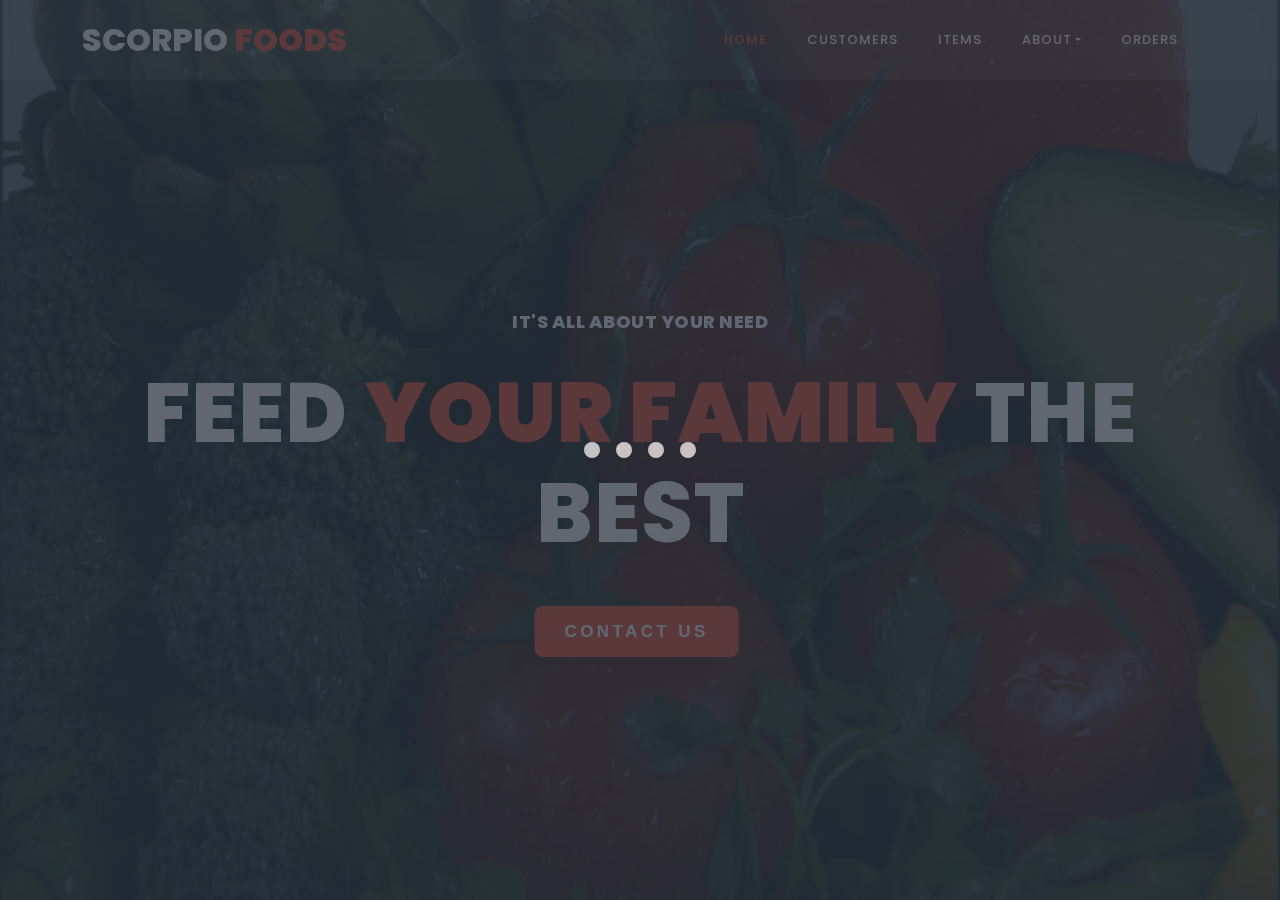
==== Frontend/index.html @ 68f6e15c "Updated Frontend/index.html" ====
<!DOCTYPE html>
<html lang="en">
<head>
    <meta charset="UTF-8">
    <title>Java EE POS System</title>
    <link rel="stylesheet" href="assets/bootstrap/css/bootstrap.css">
    <link rel="stylesheet" href="assets/fontawesome/css/all.css">
    <link href="assets/styles/style.css" rel="stylesheet">
    <link rel="preconnect" href="https://fonts.googleapis.com">
    <link rel="preconnect" href="https://fonts.gstatic.com" crossorigin>
    <link href="https://fonts.googleapis.com/css2?family=Poppins:wght@300&display=swap" rel="stylesheet">
</head>
<body>

<!-- ***** Preloader Start ***** -->
<div id="js-preloader" class="js-preloader">
    <div class="preloader-inner">
        <span class="dot"></span>
        <div class="dots">
            <span></span>
            <span></span>
            <span></span>
        </div>
    </div>
</div>
<!-- ***** Preloader End ***** -->

<!-- ***** Header Area Start ***** -->
<header style="position:fixed;" class="header-area header-sticky">
    <div class="container">
        <div class="row">
            <div class="col-12">
                <nav class="main-nav">
                    <a href="#" id="linkLogo" class="logo">Scorpio <em> Foods</em></a>

                    <ul class="nav">
                        <li><a href="#" id="linkHome" class="active">Home</a></li>
                        <li><a href="#" id="linkCustomer">Customers</a></li>
                        <li><a href="#" id="linkItem">Items</a></li>
                        <li class="dropdown">
                            <a class="dropdown-toggle" data-toggle="dropdown" href="#" role="button" aria-haspopup="true" aria-expanded="false">About</a>

                            <div class="dropdown-menu">
                                <a class="dropdown-item" href="#">About Us</a>
                                <a class="dropdown-item" href="#">Blog</a>
                                <a class="dropdown-item" href="#">Testimonials</a>
                                <a class="dropdown-item" href="#">Terms</a>
                            </div>
                        </li>
                        <li><a href="#" id="linkOrder">Orders</a></li>
                    </ul>
                    <a class='menu-trigger'>
                        <span>Menu</span>
                    </a>

                </nav>
            </div>
        </div>
    </div>
</header>
<!-- ***** Header Area End ***** -->

<!-- ***** Main Banner Area Start ***** -->
<main class="container-fluid">
    <section class="row">

        <div class="main-banner" id="dashboardContent">
            <video autoplay muted loop id="bg-video">
                <source src="assets/images/video.mp4" type="video/mp4" />
            </video>

            <div class="video-overlay header-text">
                <div class="caption">
                    <h6>It's all about your need</h6>
                    <h2>Feed <em>your family</em> the best</h2>
                    <div class="middle-button">
                        contact us
                        <span></span>
                        <span></span>
                        <span></span>
                        <span></span>
                    </div>
                </div>
            </div>
        </div>

        <div class="main-banner" id="customerContent">
            <div class="row page-header-area"></div>
            <div class="row">
                <div class="col-4 mx-3">
                    <div id="customer-field-container">
                        <img src="assets/images/image.jpg" alt="">
                        <div class="row">
                            <h1 class="h1 mb-3">Manage <em> Customers</em></h1>
                            <div class="shadow-sm pt-3 pb-5 px-3 py-3 mt-2">
                                <form id="customer-search-form">
                                    <div class="textfield">
                                        <label class="form-label" for="txtCusSearch">Search Customer</label>
                                        <input class="form-control" id="txtCusSearch" placeholder="Customer ID" type="text">
                                    </div>
                                    <button id="btnCustSearch" class="btn btn-primary">Search</button>
                                </form>
                            </div>
                        </div>
                        <div class="row">
                            <div class="shadow-sm pt-3 pb-5 px-3 py-3 mt-2">
                                <form id="customer-detail-form">
                                    <div class="row">
                                        <div class="mb-3 textfield">
                                            <label class="form-label" for="txtCusID">Customer ID</label>
                                            <input class="form-control" id="txtCusID" placeholder="Customer ID" type="text">
                                        </div>
                                        <div class="mb-3 textfield">
                                            <label class="form-label" for="txtCusName">Customer Name</label>
                                            <input class="form-control" id="txtCusName" placeholder="Customer Name" type="text">
                                        </div>
                                        <div class="mb-3 textfield">
                                            <label class="form-label" for="txtCusAddress">Customer Address</label>
                                            <input class="form-control" id="txtCusAddress" placeholder="Customer Address" type="text">
                                        </div>
                                        <div class="mb-3 textfield">
                                            <label class="form-label" for="txtCusContact">Customer Contact</label>
                                            <input class="form-control" id="txtCusContact" placeholder="Customer Contact" type="text">
                                        </div>
                                    </div>
                                    <div class="form-button-container">
                                        <button id="btnCustDelete" class="btn btn-danger">Delete</button>
                                        <button id="btnCustUpdate" class="btn btn-primary">Update</button>
                                        <button id="btnCustSave" class="btn btn-success">Save</button>
                                    </div>
                                </form>
                            </div>

                        </div>
                    </div>
                </div>
                <div class="col-7 mx-4">
                    <div id="customer-table-container" class="table-responsive custom-table-responsive">
                        <table id="customer-table" class="table custom-table">
                            <thead>
                            <tr>
                                <th scope="col"></th>
                                <th scope="col">Customer ID</th>
                                <th scope="col">Name</th>
                                <th scope="col">Address</th>
                                <th scope="col">Contact</th>
                            </tr>
                            </thead>
                            <tbody>
                            <tr scope="row">
                                <td>1</td>
                                <td><a href="#">James Yates</a></td>
                                <td>
                                    Web Designer
                                    <!--<small class="d-block">Far far away, behind the word mountains</small>-->
                                </td>
                                <td>+63 983 0962 971</td>
                                <td>NY University</td>
                            </tr>
                            <tr class="spacer"><td colspan="100"></td></tr>
                            <tr>
                                <td>2</td>
                                <td><a href="#">Matthew Wasil</a></td>
                                <td>
                                    Graphic Designer
                                    <!--<small class="d-block">Far far away, behind the word mountains</small>-->
                                </td>
                                <td>+02 020 3994 929</td>
                                <td>London College</td>
                            </tr>
                            <tr class="spacer"><td colspan="100"></td></tr>
                            <tr>
                                <td>3</td>
                                <td><a href="#">Sampson Murphy</a></td>
                                <td>
                                    Mobile Dev
                                    <!--<small class="d-block">Far far away, behind the word mountains</small>-->
                                </td>
                                <td>+01 352 1125 0192</td>
                                <td>Senior High</td>
                            </tr>
                            <tr class="spacer"><td colspan="100"></td></tr>
                            <tr>
                                <td>4</td>
                                <td><a href="#">Gaspar Semenov</a></td>
                                <td>
                                    Illustrator
                                    <!--<small class="d-block">Far far away, behind the word mountains</small>-->
                                </td>
                                <td>+92 020 3994 929</td>
                                <td>College</td>
                            </tr>
                            <tr class="spacer"><td colspan="100"></td></tr>
                            <tr>
                                <td>5</td>
                                <td><a href="#">Matthew Wasil</a></td>
                                <td>
                                    Graphic Designer
                                    <!--<small class="d-block">Far far away, behind the word mountains</small>-->
                                </td>
                                <td>+02 020 3994 929</td>
                                <td>London College</td>
                            </tr>
                            <tr class="spacer"><td colspan="100"></td></tr>
                            <tr>
                                <td>6</td>
                                <td><a href="#">Sampson Murphy</a></td>
                                <td>
                                    Mobile Dev
                                    <!--<small class="d-block">Far far away, behind the word mountains</small>-->
                                </td>
                                <td>+01 352 1125 0192</td>
                                <td>Senior High</td>
                            </tr>
                            <tr class="spacer"><td colspan="100"></td></tr>
                            <tr>
                                <td>7</td>
                                <td><a href="#">Gaspar Semenov</a></td>
                                <td>
                                    Illustrator
                                    <!--<small class="d-block">Far far away, behind the word mountains</small>-->
                                </td>
                                <td>+92 020 3994 929</td>
                                <td>College</td>
                            </tr>
                            <tr class="spacer"><td colspan="100"></td></tr>
                            <tr>
                                <td>8</td>
                                <td><a href="#">Matthew Wasil</a></td>
                                <td>
                                    Graphic Designer
                                    <!--<small class="d-block">Far far away, behind the word mountains</small>-->
                                </td>
                                <td>+02 020 3994 929</td>
                                <td>London College</td>
                            </tr>
                            <tr class="spacer"><td colspan="100"></td></tr>
                            <tr>
                                <td>9</td>
                                <td><a href="#">Sampson Murphy</a></td>
                                <td>
                                    Mobile Dev
                                    <!--<small class="d-block">Far far away, behind the word mountains</small>-->
                                </td>
                                <td>+01 352 1125 0192</td>
                                <td>Senior High</td>
                            </tr>
                            <tr class="spacer"><td colspan="100"></td></tr>
                            <tr>
                                <td>10</td>
                                <td><a href="#">Gaspar Semenov</a></td>
                                <td>
                                    Illustrator
                                    <!--<small class="d-block">Far far away, behind the word mountains</small>-->
                                </td>
                                <td>+92 020 3994 929</td>
                                <td>College</td>
                            </tr>

                            </tbody>
                        </table>

                    </div>
                </div>
            </div>
        </div>

        <div class="main-banner" id="itemContent">
            <div class="row page-header-area"></div>
            <div class="row">
                <div class="col-4 mx-3">
                    <div id="item-field-container">
                        <img src="assets/images/image.jpg" alt="">
                        <div class="row">
                            <h1 class="h1 mb-3">Manage <em> Items</em></h1>
                            <div class="shadow-sm pt-3 pb-5 px-3 py-3 mt-2">
                                <form id="item-search-form">
                                    <div class="textfield">
                                        <label class="form-label" for="txtItemSearch">Search Item</label>
                                        <input class="form-control" id="txtItemSearch" placeholder="Item Code" type="text">
                                    </div>
                                    <button id="btnItemSearch" class="btn btn-primary">Search</button>
                                </form>
                            </div>
                        </div>
                        <div class="row">
                            <div class="shadow-sm pt-3 pb-5 px-3 py-3 mt-2">
                                <form id="item-detail-form">
                                    <div class="row">
                                        <div class="mb-3 textfield">
                                            <label class="form-label" for="txtItemCode">Item Code</label>
                                            <input class="form-control" id="txtItemCode" placeholder="Item Code" type="text">
                                        </div>
                                        <div class="mb-3 textfield">
                                            <label class="form-label" for="txtItemName">Item Name</label>
                                            <input class="form-control" id="txtItemName" placeholder="Item Name" type="text">
                                        </div>
                                        <div class="mb-3 textfield">
                                            <label class="form-label" for="txtItemPrice">Item Price</label>
                                            <input class="form-control" id="txtItemPrice" placeholder="Item Price" type="text">
                                        </div>
                                        <div class="mb-3 textfield">
                                            <label class="form-label" for="txtItemQty">Item Quantity</label>
                                            <input class="form-control" id="txtItemQty" placeholder="Item Quantity" type="text">
                                        </div>
                                    </div>
                                    <div class="form-button-container">
                                        <button id="btnItemDelete" class="btn btn-danger">Delete</button>
                                        <button id="btnItemUpdate" class="btn btn-primary">Update</button>
                                        <button id="btnItemSave" class="btn btn-success">Save</button>
                                    </div>
                                </form>
                            </div>

                        </div>
                    </div>
                </div>
                <div class="col-7 mx-4">
                    <div id="item-table-container" class="table-responsive custom-table-responsive">
                        <table id="item-table" class="table custom-table">
                            <thead>
                            <tr>
                                <th scope="col"></th>
                                <th scope="col">Item Code</th>
                                <th scope="col">Name</th>
                                <th scope="col">Unit Price</th>
                                <th scope="col">Quantity</th>
                            </tr>
                            </thead>
                            <!--<tbody>
                            <tr scope="row">
                                <td>1</td>
                                <td><a href="#">James Yates</a></td>
                                <td>
                                    Web Designer
                                    &lt;!&ndash;<small class="d-block">Far far away, behind the word mountains</small>&ndash;&gt;
                                </td>
                                <td>+63 983 0962 971</td>
                                <td>NY University</td>
                            </tr>
                            <tr class="spacer"><td colspan="100"></td></tr>
                            <tr>
                                <td>2</td>
                                <td><a href="#">Matthew Wasil</a></td>
                                <td>
                                    Graphic Designer
                                    &lt;!&ndash;<small class="d-block">Far far away, behind the word mountains</small>&ndash;&gt;
                                </td>
                                <td>+02 020 3994 929</td>
                                <td>London College</td>
                            </tr>
                            <tr class="spacer"><td colspan="100"></td></tr>
                            <tr>
                                <td>3</td>
                                <td><a href="#">Sampson Murphy</a></td>
                                <td>
                                    Mobile Dev
                                    &lt;!&ndash;<small class="d-block">Far far away, behind the word mountains</small>&ndash;&gt;
                                </td>
                                <td>+01 352 1125 0192</td>
                                <td>Senior High</td>
                            </tr>
                            <tr class="spacer"><td colspan="100"></td></tr>
                            <tr>
                                <td>4</td>
                                <td><a href="#">Gaspar Semenov</a></td>
                                <td>
                                    Illustrator
                                    &lt;!&ndash;<small class="d-block">Far far away, behind the word mountains</small>&ndash;&gt;
                                </td>
                                <td>+92 020 3994 929</td>
                                <td>College</td>
                            </tr>
                            <tr class="spacer"><td colspan="100"></td></tr>
                            <tr>
                                <td>5</td>
                                <td><a href="#">Matthew Wasil</a></td>
                                <td>
                                    Graphic Designer
                                    &lt;!&ndash;<small class="d-block">Far far away, behind the word mountains</small>&ndash;&gt;
                                </td>
                                <td>+02 020 3994 929</td>
                                <td>London College</td>
                            </tr>
                            <tr class="spacer"><td colspan="100"></td></tr>
                            <tr>
                                <td>6</td>
                                <td><a href="#">Sampson Murphy</a></td>
                                <td>
                                    Mobile Dev
                                    &lt;!&ndash;<small class="d-block">Far far away, behind the word mountains</small>&ndash;&gt;
                                </td>
                                <td>+01 352 1125 0192</td>
                                <td>Senior High</td>
                            </tr>
                            <tr class="spacer"><td colspan="100"></td></tr>
                            <tr>
                                <td>7</td>
                                <td><a href="#">Gaspar Semenov</a></td>
                                <td>
                                    Illustrator
                                    &lt;!&ndash;<small class="d-block">Far far away, behind the word mountains</small>&ndash;&gt;
                                </td>
                                <td>+92 020 3994 929</td>
                                <td>College</td>
                            </tr>
                            <tr class="spacer"><td colspan="100"></td></tr>
                            <tr>
                                <td>8</td>
                                <td><a href="#">Matthew Wasil</a></td>
                                <td>
                                    Graphic Designer
                                    &lt;!&ndash;<small class="d-block">Far far away, behind the word mountains</small>&ndash;&gt;
                                </td>
                                <td>+02 020 3994 929</td>
                                <td>London College</td>
                            </tr>
                            <tr class="spacer"><td colspan="100"></td></tr>
                            <tr>
                                <td>9</td>
                                <td><a href="#">Sampson Murphy</a></td>
                                <td>
                                    Mobile Dev
                                    &lt;!&ndash;<small class="d-block">Far far away, behind the word mountains</small>&ndash;&gt;
                                </td>
                                <td>+01 352 1125 0192</td>
                                <td>Senior High</td>
                            </tr>
                            <tr class="spacer"><td colspan="100"></td></tr>
                            <tr>
                                <td>10</td>
                                <td><a href="#">Gaspar Semenov</a></td>
                                <td>
                                    Illustrator
                                    &lt;!&ndash;<small class="d-block">Far far away, behind the word mountains</small>&ndash;&gt;
                                </td>
                                <td>+92 020 3994 929</td>
                                <td>College</td>
                            </tr>
                            <tr class="spacer"><td colspan="100"></td></tr>

                            </tbody>-->
                        </table>

                    </div>
                </div>
            </div>

        </div>

        <div class="main-banner" id="orderContent">
            <div class="row page-header-area"></div>
            <div class="row">
                <div class="col-4 mx-3">
                    <div class="row">
                        <div class="order-id-container">
                            <h1 id="order-id-lable">Order ID :  </h1>
                            <h1 id="order-id-text"> O-000000</h1>
                        </div>
                    </div>
                    <div id="order-field-container">
                        <img src="assets/images/image.jpg" alt="">
                        <div class="row">
                            <div class="shadow-sm pt-3 pb-2 px-3">
                                <form id="order-detail-form">
                                    <div class="row">
                                        <h1>Customer <em> Details</em></h1>
                                    </div>
                                    <div class="row">
                                        <div class="mb-3 textfield">
                                            <label for="cmbOrderCustId" class="form-label">Customer  ID</label>
                                            <select id="cmbOrderCustId" class="form-control">
                                                <option value="" selected disabled hidden>Customer ID</option>
                                            </select>
                                        </div>
                                        <div class="mb-3 textfield">
                                            <label for="txtOrderCustName" class="form-label">Customer Name</label>
                                            <input id="txtOrderCustName" placeholder="Customer Name" type="text" class="form-control form-control">
                                        </div>
                                        <div class="mb-3 textfield">
                                            <label for="txtOrderCustAddress" class="form-label">Customer Address</label>
                                            <input id="txtOrderCustAddress" placeholder="Customer Address" type="text" class="form-control">
                                        </div>
                                        <div class="mb-3 textfield">
                                            <label for="txtOrderCustContact" class="form-label">Customer Contact</label>
                                            <input id="txtOrderCustContact" placeholder="Customer Contact" type="text" class="form-control">
                                        </div>
                                    </div>
                                    <div class="row">
                                        <h1>Item <em> Details</em></h1>
                                    </div>
                                    <div class="row">
                                        <div class="mb-3 textfield">
                                            <label for="cmbOrderItemCode" class="form-label">Item Code</label>
                                            <select id="cmbOrderItemCode" class="form-control">
                                                <option value="" selected disabled hidden>Item Code</option>
                                            </select>
                                        </div>
                                        <div class="mb-3 textfield">
                                            <label for="txtOrderItemName" class="form-label">Item Name</label>
                                            <input id="txtOrderItemName" placeholder="Item Name" type="text" class="form-control">
                                        </div>
                                        <div class="mb-3 textfield">
                                            <label for="txtOrderItemPrice" class="form-label">Unit Price</label>
                                            <input id="txtOrderItemPrice" placeholder="Item Price" type="text" class="form-control">
                                        </div>
                                        <div class="mb-3 textfield">
                                            <label for="txtOrderItemQty" class="form-label">Quantity On Hand</label>
                                            <input id="txtOrderItemQty" placeholder="Item Quantity" type="text" class="form-control">
                                        </div>
                                    </div>
                                    <div class="row">
                                        <div class="mt-2 mb-1 textfield">
                                            <label for="txtQuantity" class="form-label">Quantity</label>
                                            <input id="txtQuantity" placeholder="Quantity" type="text" class="form-control">
                                        </div>
                                        <div class="mt-2 mb-1 textfield">
                                            <label for="txtSubTotal" class="form-label">Sub Total</label>
                                            <input id="txtSubTotal" placeholder="Sub Total" type="text" class="form-control">
                                        </div>
                                    </div>
                                    <div class="form-button-container">
                                        <button class="btn btn-primary mb-2" id="btnAddItemToCart" type="button">Add to Cart</button>
                                        <button class="btn btn-success mb-2" id="btnPurchaseOrder" type="button">Purchase</button>
                                    </div>
                                </form>
                            </div>
                        </div>
                    </div>
                </div>
                <div class="col-7 mx-4">
                    <div class="row">
                        <div class="col-7">
                            <div class="clock-container">
                                <p id="Clock_Date"></p>
                                <p id="Clock_Time"></p>
                            </div>
                        </div>
                        <div class="col-5">
                            <div class="total-container">
                                <h1 id="total-lable">Total  :  Rs.  </h1>
                                <h1 id="total-text"> 0.00</h1>
                            </div>
                        </div>
                    </div>
                    <div class="row">
                        <div id="order-table-container" class="table-responsive custom-table-responsive">
                            <table id="order-table" class="table custom-table">
                                <thead>
                                <tr>
                                    <th scope="col"></th>
                                    <th scope="col">Item Code</th>
                                    <th scope="col">Description</th>
                                    <th scope="col">Unit Price</th>
                                    <th scope="col">Quantity</th>
                                    <th scope="col">Sub Total</th>
                                </tr>
                                </thead>
                                <tbody>
                                <!--<tr scope="row">
                                    <td>1</td>
                                    <td><a href="#">James Yates</a></td>
                                    <td>
                                        Web Designer
                                        &lt;!&ndash;<small class="d-block">Far far away, behind the word mountains</small>&ndash;&gt;
                                    </td>
                                    <td>+63 983 0962 971</td>
                                    <td>NY University</td>
                                </tr>
                                <tr class="spacer"><td colspan="100"></td></tr>
                                <tr>
                                    <td>2</td>
                                    <td><a href="#">Matthew Wasil</a></td>
                                    <td>
                                        Graphic Designer
                                        &lt;!&ndash;<small class="d-block">Far far away, behind the word mountains</small>&ndash;&gt;
                                    </td>
                                    <td>+02 020 3994 929</td>
                                    <td>London College</td>
                                </tr>
                                <tr class="spacer"><td colspan="100"></td></tr>
                                <tr>
                                    <td>3</td>
                                    <td><a href="#">Sampson Murphy</a></td>
                                    <td>
                                        Mobile Dev
                                        &lt;!&ndash;<small class="d-block">Far far away, behind the word mountains</small>&ndash;&gt;
                                    </td>
                                    <td>+01 352 1125 0192</td>
                                    <td>Senior High</td>
                                </tr>
                                <tr class="spacer"><td colspan="100"></td></tr>
                                <tr>
                                    <td>4</td>
                                    <td><a href="#">Gaspar Semenov</a></td>
                                    <td>
                                        Illustrator
                                        &lt;!&ndash;<small class="d-block">Far far away, behind the word mountains</small>&ndash;&gt;
                                    </td>
                                    <td>+92 020 3994 929</td>
                                    <td>College</td>
                                </tr>
                                <tr class="spacer"><td colspan="100"></td></tr>
                                <tr>
                                    <td>5</td>
                                    <td><a href="#">Matthew Wasil</a></td>
                                    <td>
                                        Graphic Designer
                                        &lt;!&ndash;<small class="d-block">Far far away, behind the word mountains</small>&ndash;&gt;
                                    </td>
                                    <td>+02 020 3994 929</td>
                                    <td>London College</td>
                                </tr>
                                <tr class="spacer"><td colspan="100"></td></tr>
                                <tr>
                                    <td>6</td>
                                    <td><a href="#">Sampson Murphy</a></td>
                                    <td>
                                        Mobile Dev
                                        &lt;!&ndash;<small class="d-block">Far far away, behind the word mountains</small>&ndash;&gt;
                                    </td>
                                    <td>+01 352 1125 0192</td>
                                    <td>Senior High</td>
                                </tr>
                                <tr class="spacer"><td colspan="100"></td></tr>
                                <tr>
                                    <td>7</td>
                                    <td><a href="#">Gaspar Semenov</a></td>
                                    <td>
                                        Illustrator
                                        &lt;!&ndash;<small class="d-block">Far far away, behind the word mountains</small>&ndash;&gt;
                                    </td>
                                    <td>+92 020 3994 929</td>
                                    <td>College</td>
                                </tr>
                                <tr class="spacer"><td colspan="100"></td></tr>
                                <tr>
                                    <td>8</td>
                                    <td><a href="#">Matthew Wasil</a></td>
                                    <td>
                                        Graphic Designer
                                        &lt;!&ndash;<small class="d-block">Far far away, behind the word mountains</small>&ndash;&gt;
                                    </td>
                                    <td>+02 020 3994 929</td>
                                    <td>London College</td>
                                </tr>
                                <tr class="spacer"><td colspan="100"></td></tr>
                                <tr>
                                    <td>9</td>
                                    <td><a href="#">Sampson Murphy</a></td>
                                    <td>
                                        Mobile Dev
                                        &lt;!&ndash;<small class="d-block">Far far away, behind the word mountains</small>&ndash;&gt;
                                    </td>
                                    <td>+01 352 1125 0192</td>
                                    <td>Senior High</td>
                                </tr>
                                <tr class="spacer"><td colspan="100"></td></tr>
                                <tr>
                                    <td>10</td>
                                    <td><a href="#">Gaspar Semenov</a></td>
                                    <td>
                                        Illustrator
                                        &lt;!&ndash;<small class="d-block">Far far away, behind the word mountains</small>&ndash;&gt;
                                    </td>
                                    <td>+92 020 3994 929</td>
                                    <td>College</td>
                                </tr>-->

                                </tbody>
                            </table>
                        </div>
                    </div>
                </div>
            </div>


            <!--<div class="12 grid-margin">
                <div class="row">
                    &lt;!&ndash;<div class="col-md-3 grid-margin stretch-card">
                        <div class="card">
                            <div class="card-body">
                                <form class="forms-sample">
                                    <div class="row form-group">
                                        <label for="txtOrderId" class="col-sm-4 col-form-label">Order ID</label>
                                        <div class="col-sm-8">
                                            <input id="txtOrderId" placeholder="Order ID" type="text" class="form-control">
                                        </div>
                                    </div>
                                </form>
                            </div>
                        </div>
                    </div>&ndash;&gt;
                    <div class="col-md-5 grid-margin stretch-card">
                        <div class="card">
                            &lt;!&ndash;<div class="card-body">
                                <form class="forms-sample">
                                    <div class="row form-group">
                                        &lt;!&ndash;<label for="txtDate" class="col-sm-3 col-form-label">Date</label>&ndash;&gt;
                                        <div class="col-sm-5">
                                            <label for="txtDate"></label>
                                            <input class="form-control" id="txtDate" type="text">
                                        </div>
                                        <div class="col-sm-7">
                                            <label for="txtTime"></label>
                                            <input class="form-control" id="txtTime" type="text">
                                        </div>
                                    </div>
                                </form>
                            </div>&ndash;&gt;

                            <div class="clock-container">
                                <p id="Clock_Date"></p>
                                <p id="Clock_Time"></p>
                            </div>
                        </div>
                    </div>
                    <div class="col-md-4 grid-margin stretch-card">
                        <div class="card">
                            <div class="card-body">
                                <form class="forms-sample">
                                    <div class="row form-group m-0">
                                        <div class="col-12">
                                            <span class="h1" id="total-text">Total  :  Rs. </span>
                                            <span class="h1" id="txtTotal"> 0.00</span>
                                        </div>
                                    </div>
                                </form>
                            </div>
                        </div>
                    </div>
                </div>
                <br>
                <div class="row">
                    <div class="col-md-4 grid-margin stretch-card">
                        <div class="card">
                            <div class="card-body">
                                <h2 class="card-title">Customer Details</h2>
                                &lt;!&ndash;<form class="forms-sample">
                                    <div class="row form-group mt-3">
                                        <label for="cmbOrderCustId" class="col-sm-3 col-form-label">ID</label>
                                        <div class="col-sm-9">
                                            <select id="cmbOrderCustId" class="combo form-control">
                                                <option value="" selected disabled hidden>Customer ID</option>
                                            </select>
                                        </div>
                                    </div>
                                    <div class="row form-group mt-3">
                                        <label for="txtOrderCustName" class="col-sm-3 col-form-label">Name</label>
                                        <div class="col-sm-9">
                                            <input id="txtOrderCustName" placeholder="Customer Name" type="text" class="form-control form-control">
                                        </div>
                                    </div>
                                    <div class="row form-group mt-3">
                                        <label for="txtOrderCustAddress" class="col-sm-3 col-form-label">Address</label>
                                        <div class="col-sm-9">
                                            <input id="txtOrderCustAddress" placeholder="Customer Address" type="text" class="form-control form-control">
                                        </div>
                                    </div>
                                    <div class="row form-group mt-3">
                                        <label for="txtOrderCustContact" class="col-sm-3 col-form-label">Contact</label>
                                        <div class="col-sm-9">
                                            <input id="txtOrderCustContact" placeholder="Customer Contact" type="text" class="form-control form-control">
                                        </div>
                                    </div>
                                </form>&ndash;&gt;
                            </div>
                        </div>
                    </div>
                    <div class="col-md-4 grid-margin stretch-card">
                        <div class="card">
                            <div class="card-body">
                                <h2 class="card-title">Item Details</h2>
                                &lt;!&ndash;<form class="forms-sample">
                                    <div class="row form-group mt-3">
                                        <label for="cmbOrderItemCode" class="col-sm-3 col-form-label">Code</label>
                                        <div class="col-sm-9">
                                            <select id="cmbOrderItemCode" class="combo form-control">
                                                <option value="" selected disabled hidden>Item Code</option>
                                            </select>
                                        </div>
                                    </div>
                                    <div class="row form-group mt-3">
                                        <label for="txtOrderItemName" class="col-sm-3 col-form-label">Name</label>
                                        <div class="col-sm-9">
                                            <input id="txtOrderItemName" placeholder="Item Name" type="text" class="form-control form-control">
                                        </div>
                                    </div>
                                    <div class="row form-group mt-3">
                                        <label for="txtOrderItemPrice" class="col-sm-3 col-form-label">Price</label>
                                        <div class="col-sm-9">
                                            <input id="txtOrderItemPrice" placeholder="Item Price" type="text" class="form-control form-control">
                                        </div>
                                    </div>
                                    <div class="row form-group mt-3">
                                        <label for="txtOrderItemQty" class="col-sm-3 col-form-label">Quantity On Hand</label>
                                        <div class="col-sm-9">
                                            <input id="txtOrderItemQty" placeholder="Item Quantity" type="text" class="form-control form-control">
                                        </div>
                                    </div>
                                </form>&ndash;&gt;
                            </div>
                        </div>
                    </div>
                    <div class="col-md-4 grid-margin stretch-card">
                        <div class="card">
                            <div class="card-body">
                                <section class="content-box-2 p-4 ">
                                    &lt;!&ndash;<div class="row">
                                        <div class="row form-group mt-3">
                                            <label for="txtQuantity" class="col-sm-4 col-form-label">Quantity</label>
                                            <div class="col-sm-8">
                                                <input id="txtQuantity" placeholder="Quantity" type="text" class="form-control">
                                            </div>
                                        </div>
                                        <div class="row form-group mt-3">
                                            <label for="txtSubTotal" class="col-sm-4 col-form-label">Sub Total</label>
                                            <div class="col-sm-8">
                                                <input id="txtSubTotal" placeholder="Sub Total" type="text" class="form-control">
                                            </div>
                                        </div>
                                        <div class="col-5">
                                            <button class="btn btn-success mt-3" id="btnAddToCart" type="button">Add Item</button>
                                        </div>
                                        <div class="col-5">
                                            <button class="btn btn-success mt-3" id="btnPurchaseOrder" type="button">Purchase</button>
                                        </div>
                                    </div>&ndash;&gt;
                                </section>
                                </form>
                            </div>
                        </div>
                    </div>
                </div>
                <br>
                <div  class="row">
                    <div class="col-md-12 grid-margin stretch-card">
                        <div class="card">
                            <div class="card-body">
                                <div class="table-responsive">
                                    <table class="table table-hover">
                                        <thead class="bg-dark text-white">
                                        <tr>
                                            <th>Item Code</th>
                                            <th>Item Name</th>
                                            <th>Price</th>
                                            <th>Quantity</th>
                                            <th>Total</th>
                                        </tr>
                                        </thead>
                                        <tbody id="orderTable">

                                        </tbody>
                                    </table>
                                </div>
                            </div>
                        </div>
                    </div>
                </div>
            </div>-->
        </div>

    </section>
</main>
<!-- ***** Main Banner Area End ***** -->


<script src="assets/jQuery/jquery-3.6.0.min.js"></script>
<script src="assets/bootstrap/js/bootstrap.min.js"></script>
<script src="assets/moment/moment.min.js"></script>
<script src="assets/js/spa.js"></script>
<script src="controller/customerController.js"></script>
<script src="model/customerDTO.js"></script>
<script src="controller/itemController.js"></script>
<script src="model/itemDTO.js"></script >
<script src="controller/orderController.js"></script>
<script src="model/orderDTO.js"></script>
<script src="model/orderDetailDTO.js"></script>
<script src="model/orderTM.js"></script>
<script src="db/database.js"></script>
</body>
</html>
---- Frontend/assets/styles/style.css ----
@import url("https://fonts.googleapis.com/css?family=Poppins:100,100i,200,200i,300,300i,400,400i,500,500i,600,600i,700,700i,800,800i,900,900i");

* {
    margin: 0;
    padding: 0;
    border: 0;
    outline: 0;
}

.clearfix:after {
    content: ".";
    display: block;
    clear: both;
    visibility: hidden;
    line-height: 0;
    height: 0;
}

.clearfix {
    display: inline-block;
}

html[xmlns] .clearfix {
    display: block;
}

* html .clearfix {
    height: 1%;
}

body::-webkit-scrollbar {
    display: none;
}

main{
    /*overflow: hidden;*/
}

main > .row{
    width: 100vw;
    height: 100vh;
}

ul, li {
    padding: 0;
    margin: 0;
    list-style: none;
}

header, nav, section, article, aside, footer, hgroup {
    display: block;
}

* {
    box-sizing: border-box;
}

html, body {
    font-family: 'Poppins', sans-serif;
    font-weight: 400;
    background-color: #fff;
    font-size: 16px;
    -ms-text-size-adjust: 100%;
    -webkit-font-smoothing: antialiased;
    -moz-osx-font-smoothing: grayscale;
}

a {
    text-decoration: none !important;
}

h1, h2, h3, h4, h5, h6 {
    margin-top: 0px;
    margin-bottom: 0px;
}

ul {
    margin-bottom: 0px;
}

p {
    font-size: 14px;
    line-height: 25px;
    color: #7a7a7a;
}

/*
---------------------------------------------
global styles
---------------------------------------------
*/
html,
body {
    background: #fff;
    font-family: 'Poppins', sans-serif;
}

::selection {
    background: #ed563b;
    color: #fff;
}

::-moz-selection {
    background: #ed563b;
    color: #fff;
}

@media (max-width: 991px) {
    html, body {
        overflow-x: hidden;
    }
    .mobile-top-fix {
        margin-top: 30px;
        margin-bottom: 0px;
    }
    .mobile-bottom-fix {
        margin-bottom: 30px;
    }
    .mobile-bottom-fix-big {
        margin-bottom: 60px;
    }
}

.section-heading {
    text-align: center;
    margin-top: 140px;
    margin-bottom: 80px;
}

.section-heading h2 {
    font-size: 28px;
    font-weight: 800;
    color: #232d39;
    text-transform: uppercase;
    letter-spacing: 0.5px;
    margin-top: 0px;
    margin-bottom: 0px;
}

.section-heading h2 em {
    font-style: normal;
    color: #ed563b;
}

.section-heading img {
    margin: 20px auto;
}

.dark-bg h2 {
    color: #fff;
}

.dark-bg p {
    color: #fff;
}

.main-button a {
    display: inline-block;
    font-size: 15px;
    padding: 12px 20px;
    background-color: #ed563b;
    color: #fff;
    text-align: center;
    font-weight: 400;
    text-transform: uppercase;
    transition: all .3s;
}

.main-button a:hover {
    background-color: #f9735b;
    color: #fff;
}

.middle-button {
    --c1: #ed563b;
    --c2: #fff;
    --c3: #ff2600;
    position: absolute;
    left: 50%;
    transform: translateX(-60%);
    color: var(--c2);
    font-size: 17px;
    /*border: 0.3em solid var(--c1);*/
    background-color: var(--c1);
    border-radius: 0.5em;
    width: 12em;
    height: 3em;
    text-transform: uppercase;
    font-weight: bold;
    font-family: sans-serif;
    letter-spacing: 0.2em;
    text-align: center;
    line-height: 3em;
    overflow: hidden;
    z-index: 1;
    transition: 0.5s;
    margin: 1em;
}

.middle-button span {
    position: absolute;
    width: 25%;
    height: 100%;
    background-color: var(--c2);
    transform: translateY(150%);
    border-radius: 50%;
    left: calc((var(--n) - 1) * 25%);
    transition: 0.5s;
    transition-delay: calc((var(--n) - 1) * 0.1s);
    z-index: -1;
}

.middle-button:hover {
    color: var(--c3);
    cursor: pointer;
}

.middle-button:hover span {
    transform: translateY(0) scale(2);
}

.middle-button span:nth-child(1) {
    --n: 1;
}

.middle-button span:nth-child(2) {
    --n: 2;
}

.middle-button span:nth-child(3) {
    --n: 3;
}

.middle-button span:nth-child(4) {
    --n: 4;
}


/* 
---------------------------------------------
header
--------------------------------------------- 
*/

.background-header {
    background: rgba(250,250,250,0.99) !important;
    height: 80px!important;
    position: fixed!important;
    top: 0px;
    left: 0px;
    right: 0px;
    box-shadow: 0px 0px 10px rgba(0,0,0,0.15)!important;
}

.background-header .logo,
.background-header .main-nav .nav li a {
    color: #232d39!important;
}

.background-header .main-nav .nav li:hover > a {
    color: #ed563b!important;
}

.background-header .nav li a.active {
    color: #ed563b!important;
}

.header-area {
    position: fixed;
    top: 0px;
    left: 0px;
    right: 0px;
    z-index: 100;
    height: 80px;
    background: rgba(250,250,250,0.1);
    -webkit-transition: all .5s ease 0s;
    -moz-transition: all .5s ease 0s;
    -o-transition: all .5s ease 0s;
    transition: all .5s ease 0s;
}

.header-area .main-nav {
    min-height: 80px;
    background: transparent;
}

.header-area .main-nav .logo {
    line-height: 80px;
    color: #fff;
    font-size: 32px;
    font-weight: 800;
    text-transform: uppercase;
    float: left;
    -webkit-transition: all 0.3s ease 0s;
    -moz-transition: all 0.3s ease 0s;
    -o-transition: all 0.3s ease 0s;
    transition: color 0.7s ease 0s;
}

.header-area .main-nav .logo:hover {
    color: #ed563b;
    transition: color 0.7s ease 0s;
}

.header-area .main-nav .logo em {
    font-style: normal;
    color: #ed563b;
    font-weight: 900;
    transition: color 0.7s ease 0s;
}

.header-area .main-nav .logo:hover em{
    color: #fff;
    transition: color 0.7s ease 0s;
}

.header-area .main-nav .nav {
    float: right;
    margin-top: 27px;
    margin-right: 0px;
    background-color: transparent;
    -webkit-transition: all 0.3s ease 0s;
    -moz-transition: all 0.3s ease 0s;
    -o-transition: all 0.3s ease 0s;
    transition: all 0.3s ease 0s;
    position: relative;
    z-index: 999;
}

.header-area .main-nav .nav li {
    padding-left: 20px;
    padding-right: 20px;
}

.header-area .main-nav .nav li a {
    display: block;
    font-weight: 500;
    font-size: 13px;
    color: #7a7a7a;
    text-transform: uppercase;
    -webkit-transition: all 0.3s ease 0s;
    -moz-transition: all 0.3s ease 0s;
    -o-transition: all 0.3s ease 0s;
    transition: all 0.3s ease 0s;
    height: 40px;
    line-height: 40px;
    border: transparent;
    letter-spacing: 1px;
}

.header-area .main-nav .nav li a {
    color: #fff;
}

.header-area .main-nav .nav li:hover > a,
.header-area .main-nav .nav li > a.active {
    color: #ed563b!important;
    opacity: 1;
}

.background-header .main-nav .nav li:hover > a,
.background-header .main-nav .nav li > a.active {
    color: #ed563b!important;
    opacity: 1;
}

.header-area .main-nav .menu-trigger {
    cursor: pointer;
    display: block;
    position: absolute;
    top: 23px;
    width: 32px;
    height: 40px;
    text-indent: -9999em;
    z-index: 99;
    right: 40px;
    display: none;
}

.header-area .main-nav .menu-trigger span,
.header-area .main-nav .menu-trigger span:before,
.header-area .main-nav .menu-trigger span:after {
    -moz-transition: all 0.4s;
    -o-transition: all 0.4s;
    -webkit-transition: all 0.4s;
    transition: all 0.4s;
    background-color: #1e1e1e;
    display: block;
    position: absolute;
    width: 30px;
    height: 2px;
    left: 0;
}

.background-header .main-nav .menu-trigger span,
.background-header .main-nav .menu-trigger span:before,
.background-header .main-nav .menu-trigger span:after {
    background-color: #1e1e1e;
}

.header-area .main-nav .menu-trigger span:before,
.header-area .main-nav .menu-trigger span:after {
    -moz-transition: all 0.4s;
    -o-transition: all 0.4s;
    -webkit-transition: all 0.4s;
    transition: all 0.4s;
    background-color: #1e1e1e;
    display: block;
    position: absolute;
    width: 30px;
    height: 2px;
    left: 0;
    width: 75%;
}

.background-header .main-nav .menu-trigger span:before,
.background-header .main-nav .menu-trigger span:after {
    background-color: #1e1e1e;
}

.header-area .main-nav .menu-trigger span:before,
.header-area .main-nav .menu-trigger span:after {
    content: "";
}

.header-area .main-nav .menu-trigger span {
    top: 16px;
}

.header-area .main-nav .menu-trigger span:before {
    -moz-transform-origin: 33% 100%;
    -ms-transform-origin: 33% 100%;
    -webkit-transform-origin: 33% 100%;
    transform-origin: 33% 100%;
    top: -10px;
    z-index: 10;
}

.header-area .main-nav .menu-trigger span:after {
    -moz-transform-origin: 33% 0;
    -ms-transform-origin: 33% 0;
    -webkit-transform-origin: 33% 0;
    transform-origin: 33% 0;
    top: 10px;
}

.header-area .main-nav .menu-trigger.active span,
.header-area .main-nav .menu-trigger.active span:before,
.header-area .main-nav .menu-trigger.active span:after {
    background-color: transparent;
    width: 100%;
}

.header-area .main-nav .menu-trigger.active span:before {
    -moz-transform: translateY(6px) translateX(1px) rotate(45deg);
    -ms-transform: translateY(6px) translateX(1px) rotate(45deg);
    -webkit-transform: translateY(6px) translateX(1px) rotate(45deg);
    transform: translateY(6px) translateX(1px) rotate(45deg);
    background-color: #1e1e1e;
}

.background-header .main-nav .menu-trigger.active span:before {
    background-color: #1e1e1e;
}

.header-area .main-nav .menu-trigger.active span:after {
    -moz-transform: translateY(-6px) translateX(1px) rotate(-45deg);
    -ms-transform: translateY(-6px) translateX(1px) rotate(-45deg);
    -webkit-transform: translateY(-6px) translateX(1px) rotate(-45deg);
    transform: translateY(-6px) translateX(1px) rotate(-45deg);
    background-color: #1e1e1e;
}

.background-header .main-nav .menu-trigger.active span:after {
    background-color: #1e1e1e;
}

.header-area.header-sticky {
    min-height: 80px;
}

.header-area.header-sticky .nav {
    margin-top: 20px !important;
}

.header-area.header-sticky .nav li a.active {
    color: #ed563b;
}

@media (max-width: 1200px) {
    .header-area .main-nav .nav li {
        padding-left: 12px;
        padding-right: 12px;
    }
    .header-area .main-nav:before {
        display: none;
    }
}

@media (max-width: 767px) {
    .header-area .main-nav .logo {
        color: #1e1e1e;
    }
    .header-area.header-sticky .nav li a:hover,
    .header-area.header-sticky .nav li a.active {
        color: #ed563b!important;
        opacity: 1;
    }
    .header-area {
        background-color: #f7f7f7;
        padding: 0px 15px;
        height: 80px;
        box-shadow: none;
        text-align: center;
    }
    .header-area .container {
        padding: 0px;
    }
    .header-area .logo {
        margin-left: 30px;
    }
    .header-area .menu-trigger {
        display: block !important;
    }
    .header-area .main-nav {
        overflow: hidden;
    }
    .header-area .main-nav .nav {
        float: none;
        width: 100%;
        display: none;
        -webkit-transition: all 0s ease 0s;
        -moz-transition: all 0s ease 0s;
        -o-transition: all 0s ease 0s;
        transition: all 0s ease 0s;
        margin-left: 0px;
    }
    .header-area .main-nav .nav li:first-child {
        border-top: 1px solid #eee;
    }
    .header-area .main-nav .nav li:last-child {
        width: 100%;
        background-color: #ed563b;
        color: #fff;
    }

    .header-area.header-sticky .nav {
        margin-top: 80px !important;
    }
    .header-area .main-nav .nav li {
        width: 100%;
        background: #fff;
        border-bottom: 1px solid #eee;
        padding-left: 0px !important;
        padding-right: 0px !important;
    }
    .header-area .main-nav .nav li a {
        height: 50px !important;
        line-height: 50px !important;
        padding: 0px !important;
        border: none !important;
        background: #f7f7f7 !important;
        color: #232d39 !important;
    }
    .header-area .main-nav .nav li a:hover {
        background: #eee !important;
        color: #ed563b!important;
    }
    .header-area .main-nav .nav li.submenu ul {
        position: relative;
        visibility: inherit;
        opacity: 1;
        z-index: 1;
        transform: translateY(0%);
        transition-delay: 0s, 0s, 0.3s;
        top: 0px;
        width: 100%;
        box-shadow: none;
        height: 0px;
    }
    .header-area .main-nav .nav li.submenu ul li a {
        font-size: 12px;
        font-weight: 400;
    }
    .header-area .main-nav .nav li.submenu ul li a:hover:before {
        width: 0px;
    }
    .header-area .main-nav .nav li.submenu ul.active {
        height: auto !important;
    }
    .header-area .main-nav .nav li.submenu:after {
        color: #3B566E;
        right: 25px;
        font-size: 14px;
        top: 15px;
    }
    .header-area .main-nav .nav li.submenu:hover ul, .header-area .main-nav .nav li.submenu:focus ul {
        height: 0px;
    }
}

@media (min-width: 767px) {
    .header-area .main-nav .nav {
        display: flex !important;
    }
}


/* 
---------------------------------------------
banner
--------------------------------------------- 
*/

.main-banner {
    position: relative;
    background-color: #3b3b3b;
}

#bg-video {
    position: absolute;
    left: 0;
    min-width: 100%;
    min-height: 100%;
    max-width: 100%;
    max-height: 100%;
    object-fit: fill;
    z-index: 1;
}

.page-header-area{
    position: sticky;
    top: 0;
    height: 80px;
    background-color: #0c0f13;
    z-index: 3;
}

#bg-video::-webkit-media-controls {
    display: none !important;
}

.video-overlay {
    position: absolute;
    background-color: rgba(35,45,57,0.7);
    top: 0;
    left: 0;
    bottom: 0;
    width: 100%;
    z-index: 2;
}

.main-banner .caption {
    text-align: center;
    position: absolute;
    width: 80%;
    left: 50%;
    top: 50%;
    transform: translate(-50%,-50%);
}

.main-banner .caption h6 {
    margin-top: 0px;
    font-size: 18px;
    text-transform: uppercase;
    font-weight: 800;
    color: #fff;
    letter-spacing: 0.5px;
}

.main-banner .caption h2 {
    margin-top: 30px;
    margin-bottom: 25px;
    font-size: 84px;
    text-transform: uppercase;
    font-weight: 800;
    color: #fff;
    letter-spacing: 1px;
}

.main-banner .caption h2 em {
    font-style: normal;
    color: #ed563b;
    font-weight: 900;
}

/*
---------------------------------------------
footer
---------------------------------------------
*/
footer {
    text-align: center;
    padding: 30px 0px;
}

footer p {
    color: #232d39;
    font-size: 13px;
}

footer p a {
    cursor: pointer;
    color: #ed563b;
}

footer p a:hover {
    color: #ed563b;
}



/*
---------------------------------------------
preloader
---------------------------------------------
*/

.js-preloader {
    position: fixed;
    top: 0;
    left: 0;
    right: 0;
    bottom: 0;
    background-color: #232d39;
    display: -webkit-box;
    display: flex;
    -webkit-box-align: center;
    align-items: center;
    -webkit-box-pack: center;
    justify-content: center;
    opacity: 1;
    visibility: visible;
    z-index: 9999;
    -webkit-transition: opacity 0.25s ease;
    transition: opacity 0.25s ease;
}

.js-preloader.loaded {
    opacity: 0;
    visibility: hidden;
    pointer-events: none;
}

@-webkit-keyframes dot {
    50% {
        -webkit-transform: translateX(96px);
        transform: translateX(96px);
    }
}

@keyframes dot {
    50% {
        -webkit-transform: translateX(96px);
        transform: translateX(96px);
    }
}

@-webkit-keyframes dots {
    50% {
        -webkit-transform: translateX(-31px);
        transform: translateX(-31px);
    }
}

@keyframes dots {
    50% {
        -webkit-transform: translateX(-31px);
        transform: translateX(-31px);
    }
}

.preloader-inner {
    position: relative;
    width: 142px;
    height: 40px;
    background: #232d39;
}

.preloader-inner .dot {
    position: absolute;
    width: 16px;
    height: 16px;
    top: 12px;
    left: 15px;
    background: #fff;
    border-radius: 50%;
    -webkit-transform: translateX(0);
    transform: translateX(0);
    -webkit-animation: dot 2.8s infinite;
    animation: dot 2.8s infinite;
}

.preloader-inner .dots {
    -webkit-transform: translateX(0);
    transform: translateX(0);
    margin-top: 12px;
    margin-left: 31px;
    -webkit-animation: dots 2.8s infinite;
    animation: dots 2.8s infinite;
}

.preloader-inner .dots span {
    display: block;
    float: left;
    width: 16px;
    height: 16px;
    margin-left: 16px;
    background: #fff;
    border-radius: 50%;
}


/*
---------------------------------------------
responsive
---------------------------------------------
*/


@media (max-width: 992px) {

    .main-banner .caption h2 {
        font-size: 64px;
    }
    #features {
        margin-bottom: 110px;
    }
    #features .feature-item {
        margin-bottom: 30px;
    }
    #our-classes .tabs-content {
        margin-left: 0px;
        margin-top: 30px;
    }
    .trainer-item {
        margin-bottom: 30px;
    }
    #contact-us #map {
        margin-bottom: -7px;
    }
    #contact-us .contact-form {
        padding: 30px;
    }
    #contact-us .contact-form #contact {
        padding: 30px;
    }

}

@media (max-width: 450px) {
    .feature-item .right-content a.text-button {
        margin-left: 130px;
    }
}

.dropdown-menu {
    background: rgba(0,0,0,0.2);
    padding: 0;
    border-radius: 0;
}

.background-header .dropdown-menu {
    background: rgba(250,250,250,0.9);
}

.dropdown-menu a {
    line-height: 1.3;
    color: #fff;
}


.background-header .main-nav .nav li a:hover,
.background-header .main-nav .nav li a.active,
.dropdown-menu a.active,
.dropdown-menu a:hover {
    background: transparent;
    color: #ed563b!important;
}

.pagination-lg .page-link {
    color: #ed563b;
}

.btn-primary {
    border-color: #ed563b;
    background-color: #ed563b;
}

.btn-primary:not(:disabled):not(.disabled).active,
.btn-primary:not(:disabled):not(.disabled):active,
.show>.btn-primary.dropdown-toggle,
.btn-primary:active,
.btn-primary:active:focus,
.btn-primary:focus,
.btn-primary:hover {
    background-color: #f9735b;
    border-color: #f9735b;
    outline: none;
}

.icon {
    width: 72px;
    height: 72px;
    border-radius: 5px;
    color: #fff;
    background-color: #ed563b;
    font-size: 30px;
    margin: 0 auto 15px;
    display: flex;
    align-items: center;
    justify-content: center;
}

a {
    color: #ed563b;
}

a:focus,
a:hover {
    color: #f9735b;
}


/*
---------------------------------------------
tables
---------------------------------------------
*/


#customer-table-container, #item-table-container, #order-table-container{
    margin-top: 30px;
    margin-left: 30px;
    margin-bottom: 30px;
    background-color: #202024;
    padding: 3px;
}

#customer-table-container, #item-table-container{
    min-height: calc(100vh - 140px);
}

#order-table-container{
    min-height: calc(100vh - 140px - 100px);
}

.custom-table {
    min-width: 500px;
}
.custom-table thead tr, .custom-table thead th {
    border-top: none;
    border-bottom: none !important;
    font-weight: 400 !important;
    color: #fff;
    font-family: "Roboto", -apple-system, BlinkMacSystemFont, "Segoe UI", Roboto, "Helvetica Neue", Arial, "Noto Sans", sans-serif, "Apple Color Emoji", "Segoe UI Emoji", "Segoe UI Symbol", "Noto Color Emoji" !important;
}
.custom-table tbody th, .custom-table tbody td {
    color: #777;
    padding-bottom: 20px;
    padding-top: 20px;
    font-weight: 300;
    font-family: "Roboto", -apple-system, BlinkMacSystemFont, "Segoe UI", Roboto, "Helvetica Neue", Arial, "Noto Sans", sans-serif, "Apple Color Emoji", "Segoe UI Emoji", "Segoe UI Symbol", "Noto Color Emoji" !important;
}
.custom-table tbody th small, .custom-table tbody td small {
    color: #b3b3b3;
    font-weight: 300;
}
.custom-table tbody tr:not(.spacer) {
    border-radius: 7px;
    overflow: hidden;
    -webkit-transition: .3s all ease;
    -o-transition: .3s all ease;
    transition: .3s all ease;
}
.custom-table tbody tr:not(.spacer):hover {
    -webkit-box-shadow: 0 2px 10px -5px rgba(0, 0, 0, 0.1);
    box-shadow: 0 2px 10px -5px rgba(0, 0, 0, 0.1);
}
.custom-table tbody tr th, .custom-table tbody tr td {
    background: #25252b ;
    border: none;
    -webkit-transition: .3s all ease;
    -o-transition: .3s all ease;
    transition: .3s all ease;
}
.custom-table tbody tr th a, .custom-table tbody tr td a {
    color: #b3b3b3;
}
.custom-table tbody tr th:first-child, .custom-table tbody tr td:first-child {
    border-top-left-radius: 0;
    border-bottom-left-radius: 0;
}
.custom-table tbody tr th:last-child, .custom-table tbody tr td:last-child {
    border-top-right-radius: 0;
    border-bottom-right-radius: 0;
}
.custom-table tbody tr.spacer td {
    padding: 0 !important;
    height: 3px;
    border-radius: 0 !important;
    background: transparent !important;
}
.custom-table tbody tr.active th, .custom-table tbody tr.active td, .custom-table tbody tr:hover th, .custom-table tbody tr:hover td {
    color: #fff;
    background: #2e2e36;
}
.custom-table tbody tr.active th a, .custom-table tbody tr.active td a, .custom-table tbody tr:hover th a, .custom-table tbody tr:hover td a {
    color: #fff;
}


.order-id-container{
    left: 0;
    position: relative;
    text-align: center;
    width: 100%;
    height: 40px;
}
.order-id-container>h1{
    position: relative;
    display: inline-block;
    margin-top: 20px;
    margin-bottom: 10px;
    color: #eee;
    font-size: 25px;
    font-weight: 600;
}

#order-id-lable{
    margin-right: 10px;
    text-transform: uppercase;
}

#order-id-text{
    margin-right: 40px;
}


.total-container{
    left: 0;
    position: relative;
    text-align: center;
    width: 100%;
    height: 80px;
}
.total-container>h1{
    position: relative;
    display: inline-block;
    margin-top: 40px;
    margin-bottom: 30px;
    color: #eee;
    font-size: 36px;
    font-weight: 600;
}

#total-lable{
    margin-right: 10px;
    text-transform: uppercase;
}

#total-text{
    margin-right: 40px;
}

/*Large Clock Page Container*/
.clock-container {
    left: 0;
    position: relative;
    text-align: center;
    width: 100%;
    height: 80px;
}
/*Large Clock Page Animation*/
#Clock_Date,#Clock_Time{
    margin: 20px;
    color: #eee;
    font-size: 32px;
    font-weight: 600;
    text-transform: uppercase;
    /*font-family: cursive;*/
    /*text-shadow: 0 5px 3px #000;*/
    transition: all 0.3s ease-in-out;
}
/*Large Clock Page Date*/
#Clock_Date{
    font-size: 36px;
    /*text-shadow: 0 2px 2px #000;*/
}
/*Large Clock Page Time*/
#Clock_Time {
    font-size: 36px;
}
#Clock_Date:hover,#Clock_Time:hover{
    color:#fff;
}
@media screen and (max-width: 1190px) {
    #Clock_Time,#Clock_Date {
        font-size: 30px;
    }
}
@media screen and (max-width: 900px) {
    #Clock_Time,#Clock_Date {
        font-size: 28px;
    }
}
@media screen and (max-width: 750px) {
    #Clock_Time,#Clock_Date {
        font-size: 26px;
    }
}
@media screen and (max-width: 550px) {
    #Clock_Time,#Clock_Date {
        font-size: 20px;
    }
}
@media screen and (max-width: 400px) {
    #Clock_Time,#Clock_Date {
        font-size: 15px;
    }
}
@media screen and (max-width: 260px) {
    #Clock_Time,#Clock_Date {
        font-size: 10px;
    }
}



#customer-field-container>*,
#item-field-container>*,
#order-field-container>*{
    position: relative;
    z-index: 1;
}

#customer-search-form>div,
#item-search-form>div{
    display: inline-block;
    width: 65%;
    margin: 0 10px;
}

#customer-search-form,
#item-search-form{
    display: flex;
    justify-content: space-evenly;
    align-items: end;
}

#customer-detail-form>.row,
#item-detail-form>.row,
#order-detail-form>.row{
    display: flex;
    justify-content: space-evenly;
}

#customer-detail-form>button,
#item-detail-form>button{
    margin: 0 5px;
}

#customer-field-container,
#item-field-container,
#order-field-container{
    position: relative;
    background-color: #383c40;
    margin-left: 40px;
}

#customer-field-container,
#item-field-container{
    margin-top: 60px;
}

#order-field-container{
    margin-top: 40px;
}

#customer-field-container>img,
#item-field-container>img,
#order-field-container>img{
    position: absolute;
    left: 0;
    min-width: 100%;
    min-height: 100%;
    max-width: 100%;
    max-height: 100%;
    object-fit: cover;
    z-index: 0;
}

#customer-field-container h1,
#item-field-container h1,
#order-field-container h1 {
    text-align: center;
    display: inline;
    letter-spacing: 1px;
    color: #fff;
    font-size: 30px;
    font-weight: 800;
    text-transform: uppercase;
    float: left;
    transition: color 0.7s ease 0s;
}

#customer-field-container h1,
#item-field-container h1{
    line-height: 80px;
    margin-top: 20px;
}

#order-field-container h1 {
    line-height: 40px;
    margin-top: 10px;
}

#customer-field-container h1>em,
#item-field-container h1>em,
#order-field-container h1>em {
    font-style: normal;
    display: inline;
    color: #ed563b;
    font-size: 30px;
    font-weight: 800;
    text-transform: uppercase;
    transition: color 0.7s ease 0s;
}

#customer-field-container h1>em,
#item-field-container h1>em{
    line-height: 80px;
}

#order-field-container h1>em {
    line-height: 40px;
}

.textfield{
    display: inline-block;
    width: 43%;
}

.textfield>label{
    display: inline-block;
    color: #fff;
    font-size: 14px;
    font-weight: 400;
    text-transform: uppercase;
}

.form-button-container{
    display: flex;
    justify-content: end;
}

.form-button-container>button{
    margin-right: 20px;
    margin-top: 10px;
}
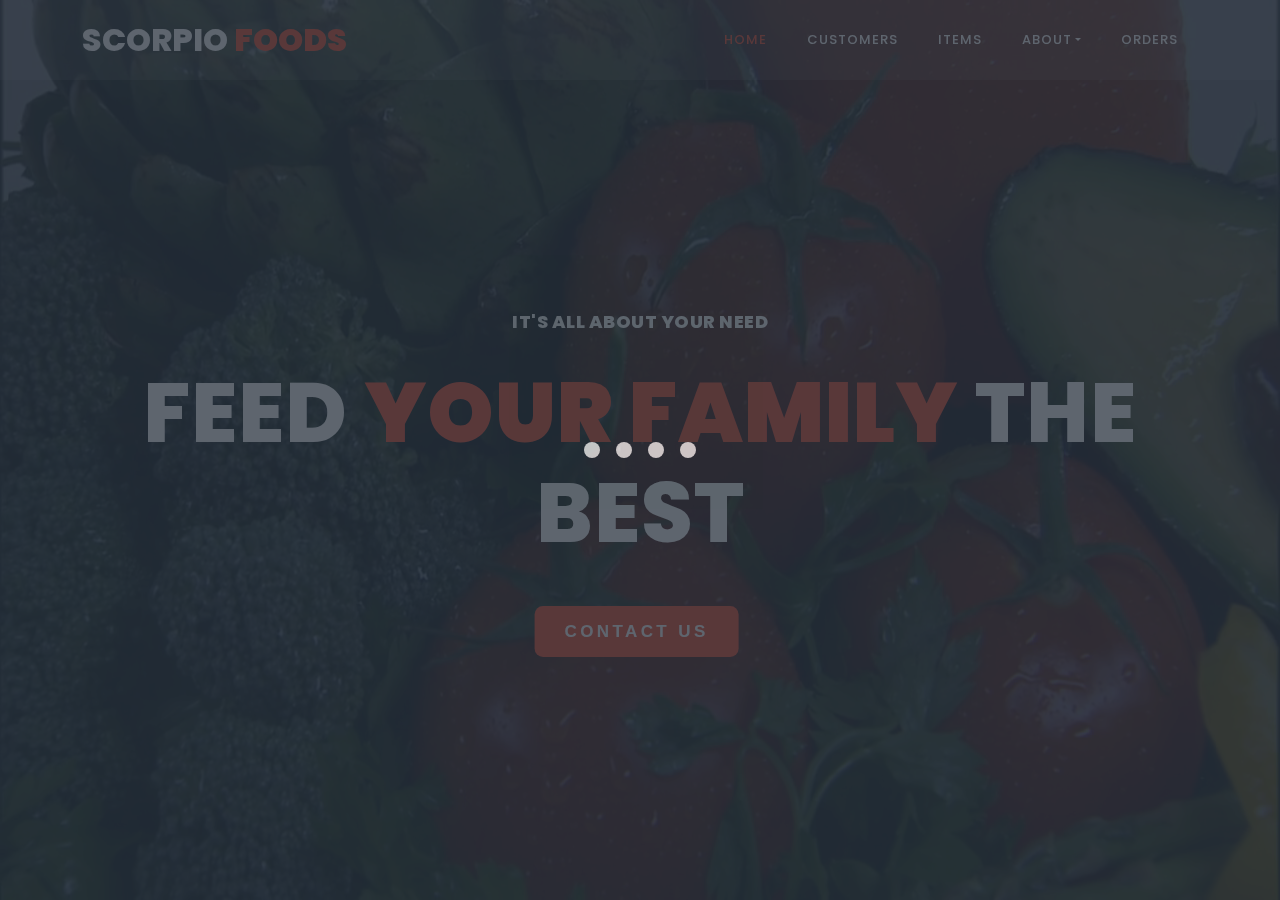
==== commit a0c9d562: "Updated Frontend/index.html" ====
--- a/Frontend/index.html
+++ b/Frontend/index.html
@@ -98,7 +98,7 @@
                                         <label class="form-label" for="txtCusSearch">Search Customer</label>
                                         <input class="form-control" id="txtCusSearch" placeholder="Customer ID" type="text">
                                     </div>
-                                    <button id="btnCustSearch" class="btn btn-primary">Search</button>
+                                    <button id="btnCustSearch" class="btn btn-primary" type="button">Search</button>
                                 </form>
                             </div>
                         </div>
@@ -124,9 +124,9 @@
                                         </div>
                                     </div>
                                     <div class="form-button-container">
-                                        <button id="btnCustDelete" class="btn btn-danger">Delete</button>
-                                        <button id="btnCustUpdate" class="btn btn-primary">Update</button>
-                                        <button id="btnCustSave" class="btn btn-success">Save</button>
+                                        <button id="btnCustDelete" class="btn btn-danger" type="button">Delete</button>
+                                        <button id="btnCustUpdate" class="btn btn-primary" type="button">Update</button>
+                                        <button id="btnCustSave" class="btn btn-success" type="button">Save</button>
                                     </div>
                                 </form>
                             </div>
@@ -279,7 +279,7 @@
                                         <label class="form-label" for="txtItemSearch">Search Item</label>
                                         <input class="form-control" id="txtItemSearch" placeholder="Item Code" type="text">
                                     </div>
-                                    <button id="btnItemSearch" class="btn btn-primary">Search</button>
+                                    <button id="btnItemSearch" class="btn btn-primary" type="button">Search</button>
                                 </form>
                             </div>
                         </div>
@@ -305,9 +305,9 @@
                                         </div>
                                     </div>
                                     <div class="form-button-container">
-                                        <button id="btnItemDelete" class="btn btn-danger">Delete</button>
-                                        <button id="btnItemUpdate" class="btn btn-primary">Update</button>
-                                        <button id="btnItemSave" class="btn btn-success">Save</button>
+                                        <button id="btnItemDelete" class="btn btn-danger" type="button">Delete</button>
+                                        <button id="btnItemUpdate" class="btn btn-primary" type="button">Update</button>
+                                        <button id="btnItemSave" class="btn btn-success" type="button">Save</button>
                                     </div>
                                 </form>
                             </div>
@@ -673,191 +673,6 @@
                     </div>
                 </div>
             </div>
-
-
-            <!--<div class="12 grid-margin">
-                <div class="row">
-                    &lt;!&ndash;<div class="col-md-3 grid-margin stretch-card">
-                        <div class="card">
-                            <div class="card-body">
-                                <form class="forms-sample">
-                                    <div class="row form-group">
-                                        <label for="txtOrderId" class="col-sm-4 col-form-label">Order ID</label>
-                                        <div class="col-sm-8">
-                                            <input id="txtOrderId" placeholder="Order ID" type="text" class="form-control">
-                                        </div>
-                                    </div>
-                                </form>
-                            </div>
-                        </div>
-                    </div>&ndash;&gt;
-                    <div class="col-md-5 grid-margin stretch-card">
-                        <div class="card">
-                            &lt;!&ndash;<div class="card-body">
-                                <form class="forms-sample">
-                                    <div class="row form-group">
-                                        &lt;!&ndash;<label for="txtDate" class="col-sm-3 col-form-label">Date</label>&ndash;&gt;
-                                        <div class="col-sm-5">
-                                            <label for="txtDate"></label>
-                                            <input class="form-control" id="txtDate" type="text">
-                                        </div>
-                                        <div class="col-sm-7">
-                                            <label for="txtTime"></label>
-                                            <input class="form-control" id="txtTime" type="text">
-                                        </div>
-                                    </div>
-                                </form>
-                            </div>&ndash;&gt;
-
-                            <div class="clock-container">
-                                <p id="Clock_Date"></p>
-                                <p id="Clock_Time"></p>
-                            </div>
-                        </div>
-                    </div>
-                    <div class="col-md-4 grid-margin stretch-card">
-                        <div class="card">
-                            <div class="card-body">
-                                <form class="forms-sample">
-                                    <div class="row form-group m-0">
-                                        <div class="col-12">
-                                            <span class="h1" id="total-text">Total  :  Rs. </span>
-                                            <span class="h1" id="txtTotal"> 0.00</span>
-                                        </div>
-                                    </div>
-                                </form>
-                            </div>
-                        </div>
-                    </div>
-                </div>
-                <br>
-                <div class="row">
-                    <div class="col-md-4 grid-margin stretch-card">
-                        <div class="card">
-                            <div class="card-body">
-                                <h2 class="card-title">Customer Details</h2>
-                                &lt;!&ndash;<form class="forms-sample">
-                                    <div class="row form-group mt-3">
-                                        <label for="cmbOrderCustId" class="col-sm-3 col-form-label">ID</label>
-                                        <div class="col-sm-9">
-                                            <select id="cmbOrderCustId" class="combo form-control">
-                                                <option value="" selected disabled hidden>Customer ID</option>
-                                            </select>
-                                        </div>
-                                    </div>
-                                    <div class="row form-group mt-3">
-                                        <label for="txtOrderCustName" class="col-sm-3 col-form-label">Name</label>
-                                        <div class="col-sm-9">
-                                            <input id="txtOrderCustName" placeholder="Customer Name" type="text" class="form-control form-control">
-                                        </div>
-                                    </div>
-                                    <div class="row form-group mt-3">
-                                        <label for="txtOrderCustAddress" class="col-sm-3 col-form-label">Address</label>
-                                        <div class="col-sm-9">
-                                            <input id="txtOrderCustAddress" placeholder="Customer Address" type="text" class="form-control form-control">
-                                        </div>
-                                    </div>
-                                    <div class="row form-group mt-3">
-                                        <label for="txtOrderCustContact" class="col-sm-3 col-form-label">Contact</label>
-                                        <div class="col-sm-9">
-                                            <input id="txtOrderCustContact" placeholder="Customer Contact" type="text" class="form-control form-control">
-                                        </div>
-                                    </div>
-                                </form>&ndash;&gt;
-                            </div>
-                        </div>
-                    </div>
-                    <div class="col-md-4 grid-margin stretch-card">
-                        <div class="card">
-                            <div class="card-body">
-                                <h2 class="card-title">Item Details</h2>
-                                &lt;!&ndash;<form class="forms-sample">
-                                    <div class="row form-group mt-3">
-                                        <label for="cmbOrderItemCode" class="col-sm-3 col-form-label">Code</label>
-                                        <div class="col-sm-9">
-                                            <select id="cmbOrderItemCode" class="combo form-control">
-                                                <option value="" selected disabled hidden>Item Code</option>
-                                            </select>
-                                        </div>
-                                    </div>
-                                    <div class="row form-group mt-3">
-                                        <label for="txtOrderItemName" class="col-sm-3 col-form-label">Name</label>
-                                        <div class="col-sm-9">
-                                            <input id="txtOrderItemName" placeholder="Item Name" type="text" class="form-control form-control">
-                                        </div>
-                                    </div>
-                                    <div class="row form-group mt-3">
-                                        <label for="txtOrderItemPrice" class="col-sm-3 col-form-label">Price</label>
-                                        <div class="col-sm-9">
-                                            <input id="txtOrderItemPrice" placeholder="Item Price" type="text" class="form-control form-control">
-                                        </div>
-                                    </div>
-                                    <div class="row form-group mt-3">
-                                        <label for="txtOrderItemQty" class="col-sm-3 col-form-label">Quantity On Hand</label>
-                                        <div class="col-sm-9">
-                                            <input id="txtOrderItemQty" placeholder="Item Quantity" type="text" class="form-control form-control">
-                                        </div>
-                                    </div>
-                                </form>&ndash;&gt;
-                            </div>
-                        </div>
-                    </div>
-                    <div class="col-md-4 grid-margin stretch-card">
-                        <div class="card">
-                            <div class="card-body">
-                                <section class="content-box-2 p-4 ">
-                                    &lt;!&ndash;<div class="row">
-                                        <div class="row form-group mt-3">
-                                            <label for="txtQuantity" class="col-sm-4 col-form-label">Quantity</label>
-                                            <div class="col-sm-8">
-                                                <input id="txtQuantity" placeholder="Quantity" type="text" class="form-control">
-                                            </div>
-                                        </div>
-                                        <div class="row form-group mt-3">
-                                            <label for="txtSubTotal" class="col-sm-4 col-form-label">Sub Total</label>
-                                            <div class="col-sm-8">
-                                                <input id="txtSubTotal" placeholder="Sub Total" type="text" class="form-control">
-                                            </div>
-                                        </div>
-                                        <div class="col-5">
-                                            <button class="btn btn-success mt-3" id="btnAddToCart" type="button">Add Item</button>
-                                        </div>
-                                        <div class="col-5">
-                                            <button class="btn btn-success mt-3" id="btnPurchaseOrder" type="button">Purchase</button>
-                                        </div>
-                                    </div>&ndash;&gt;
-                                </section>
-                                </form>
-                            </div>
-                        </div>
-                    </div>
-                </div>
-                <br>
-                <div  class="row">
-                    <div class="col-md-12 grid-margin stretch-card">
-                        <div class="card">
-                            <div class="card-body">
-                                <div class="table-responsive">
-                                    <table class="table table-hover">
-                                        <thead class="bg-dark text-white">
-                                        <tr>
-                                            <th>Item Code</th>
-                                            <th>Item Name</th>
-                                            <th>Price</th>
-                                            <th>Quantity</th>
-                                            <th>Total</th>
-                                        </tr>
-                                        </thead>
-                                        <tbody id="orderTable">
-
-                                        </tbody>
-                                    </table>
-                                </div>
-                            </div>
-                        </div>
-                    </div>
-                </div>
-            </div>-->
         </div>
 
     </section>
@@ -867,7 +682,7 @@
 
 <script src="assets/jQuery/jquery-3.6.0.min.js"></script>
 <script src="assets/bootstrap/js/bootstrap.min.js"></script>
-<script src="assets/moment/moment.min.js"></script>
+<script src="assets/moment/moment.js"></script>
 <script src="assets/js/spa.js"></script>
 <script src="controller/customerController.js"></script>
 <script src="model/customerDTO.js"></script>
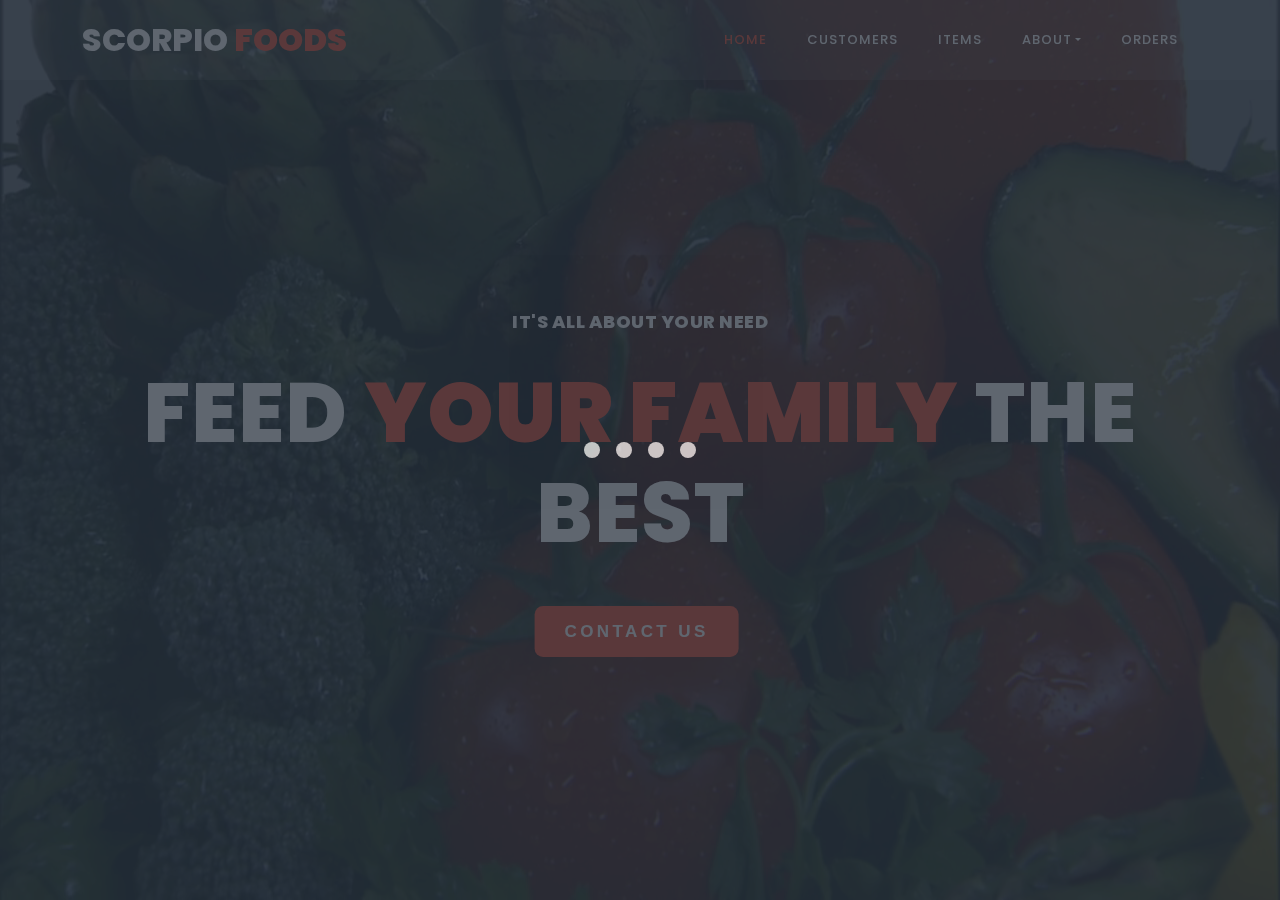
==== commit c81d8368: "Updated Frontend/index.html" ====
--- a/Frontend/index.html
+++ b/Frontend/index.html
@@ -136,7 +136,7 @@
                 </div>
                 <div class="col-7 mx-4">
                     <div id="customer-table-container" class="table-responsive custom-table-responsive">
-                        <table id="customer-table" class="table custom-table">
+                        <table class="table custom-table">
                             <thead>
                             <tr>
                                 <th scope="col"></th>
@@ -146,118 +146,7 @@
                                 <th scope="col">Contact</th>
                             </tr>
                             </thead>
-                            <tbody>
-                            <tr scope="row">
-                                <td>1</td>
-                                <td><a href="#">James Yates</a></td>
-                                <td>
-                                    Web Designer
-                                    <!--<small class="d-block">Far far away, behind the word mountains</small>-->
-                                </td>
-                                <td>+63 983 0962 971</td>
-                                <td>NY University</td>
-                            </tr>
-                            <tr class="spacer"><td colspan="100"></td></tr>
-                            <tr>
-                                <td>2</td>
-                                <td><a href="#">Matthew Wasil</a></td>
-                                <td>
-                                    Graphic Designer
-                                    <!--<small class="d-block">Far far away, behind the word mountains</small>-->
-                                </td>
-                                <td>+02 020 3994 929</td>
-                                <td>London College</td>
-                            </tr>
-                            <tr class="spacer"><td colspan="100"></td></tr>
-                            <tr>
-                                <td>3</td>
-                                <td><a href="#">Sampson Murphy</a></td>
-                                <td>
-                                    Mobile Dev
-                                    <!--<small class="d-block">Far far away, behind the word mountains</small>-->
-                                </td>
-                                <td>+01 352 1125 0192</td>
-                                <td>Senior High</td>
-                            </tr>
-                            <tr class="spacer"><td colspan="100"></td></tr>
-                            <tr>
-                                <td>4</td>
-                                <td><a href="#">Gaspar Semenov</a></td>
-                                <td>
-                                    Illustrator
-                                    <!--<small class="d-block">Far far away, behind the word mountains</small>-->
-                                </td>
-                                <td>+92 020 3994 929</td>
-                                <td>College</td>
-                            </tr>
-                            <tr class="spacer"><td colspan="100"></td></tr>
-                            <tr>
-                                <td>5</td>
-                                <td><a href="#">Matthew Wasil</a></td>
-                                <td>
-                                    Graphic Designer
-                                    <!--<small class="d-block">Far far away, behind the word mountains</small>-->
-                                </td>
-                                <td>+02 020 3994 929</td>
-                                <td>London College</td>
-                            </tr>
-                            <tr class="spacer"><td colspan="100"></td></tr>
-                            <tr>
-                                <td>6</td>
-                                <td><a href="#">Sampson Murphy</a></td>
-                                <td>
-                                    Mobile Dev
-                                    <!--<small class="d-block">Far far away, behind the word mountains</small>-->
-                                </td>
-                                <td>+01 352 1125 0192</td>
-                                <td>Senior High</td>
-                            </tr>
-                            <tr class="spacer"><td colspan="100"></td></tr>
-                            <tr>
-                                <td>7</td>
-                                <td><a href="#">Gaspar Semenov</a></td>
-                                <td>
-                                    Illustrator
-                                    <!--<small class="d-block">Far far away, behind the word mountains</small>-->
-                                </td>
-                                <td>+92 020 3994 929</td>
-                                <td>College</td>
-                            </tr>
-                            <tr class="spacer"><td colspan="100"></td></tr>
-                            <tr>
-                                <td>8</td>
-                                <td><a href="#">Matthew Wasil</a></td>
-                                <td>
-                                    Graphic Designer
-                                    <!--<small class="d-block">Far far away, behind the word mountains</small>-->
-                                </td>
-                                <td>+02 020 3994 929</td>
-                                <td>London College</td>
-                            </tr>
-                            <tr class="spacer"><td colspan="100"></td></tr>
-                            <tr>
-                                <td>9</td>
-                                <td><a href="#">Sampson Murphy</a></td>
-                                <td>
-                                    Mobile Dev
-                                    <!--<small class="d-block">Far far away, behind the word mountains</small>-->
-                                </td>
-                                <td>+01 352 1125 0192</td>
-                                <td>Senior High</td>
-                            </tr>
-                            <tr class="spacer"><td colspan="100"></td></tr>
-                            <tr>
-                                <td>10</td>
-                                <td><a href="#">Gaspar Semenov</a></td>
-                                <td>
-                                    Illustrator
-                                    <!--<small class="d-block">Far far away, behind the word mountains</small>-->
-                                </td>
-                                <td>+92 020 3994 929</td>
-                                <td>College</td>
-                            </tr>
-
-                            </tbody>
+                            <tbody id="customer-table"></tbody>
                         </table>
 
                     </div>
@@ -317,7 +206,7 @@
                 </div>
                 <div class="col-7 mx-4">
                     <div id="item-table-container" class="table-responsive custom-table-responsive">
-                        <table id="item-table" class="table custom-table">
+                        <table class="table custom-table">
                             <thead>
                             <tr>
                                 <th scope="col"></th>
@@ -327,119 +216,7 @@
                                 <th scope="col">Quantity</th>
                             </tr>
                             </thead>
-                            <!--<tbody>
-                            <tr scope="row">
-                                <td>1</td>
-                                <td><a href="#">James Yates</a></td>
-                                <td>
-                                    Web Designer
-                                    &lt;!&ndash;<small class="d-block">Far far away, behind the word mountains</small>&ndash;&gt;
-                                </td>
-                                <td>+63 983 0962 971</td>
-                                <td>NY University</td>
-                            </tr>
-                            <tr class="spacer"><td colspan="100"></td></tr>
-                            <tr>
-                                <td>2</td>
-                                <td><a href="#">Matthew Wasil</a></td>
-                                <td>
-                                    Graphic Designer
-                                    &lt;!&ndash;<small class="d-block">Far far away, behind the word mountains</small>&ndash;&gt;
-                                </td>
-                                <td>+02 020 3994 929</td>
-                                <td>London College</td>
-                            </tr>
-                            <tr class="spacer"><td colspan="100"></td></tr>
-                            <tr>
-                                <td>3</td>
-                                <td><a href="#">Sampson Murphy</a></td>
-                                <td>
-                                    Mobile Dev
-                                    &lt;!&ndash;<small class="d-block">Far far away, behind the word mountains</small>&ndash;&gt;
-                                </td>
-                                <td>+01 352 1125 0192</td>
-                                <td>Senior High</td>
-                            </tr>
-                            <tr class="spacer"><td colspan="100"></td></tr>
-                            <tr>
-                                <td>4</td>
-                                <td><a href="#">Gaspar Semenov</a></td>
-                                <td>
-                                    Illustrator
-                                    &lt;!&ndash;<small class="d-block">Far far away, behind the word mountains</small>&ndash;&gt;
-                                </td>
-                                <td>+92 020 3994 929</td>
-                                <td>College</td>
-                            </tr>
-                            <tr class="spacer"><td colspan="100"></td></tr>
-                            <tr>
-                                <td>5</td>
-                                <td><a href="#">Matthew Wasil</a></td>
-                                <td>
-                                    Graphic Designer
-                                    &lt;!&ndash;<small class="d-block">Far far away, behind the word mountains</small>&ndash;&gt;
-                                </td>
-                                <td>+02 020 3994 929</td>
-                                <td>London College</td>
-                            </tr>
-                            <tr class="spacer"><td colspan="100"></td></tr>
-                            <tr>
-                                <td>6</td>
-                                <td><a href="#">Sampson Murphy</a></td>
-                                <td>
-                                    Mobile Dev
-                                    &lt;!&ndash;<small class="d-block">Far far away, behind the word mountains</small>&ndash;&gt;
-                                </td>
-                                <td>+01 352 1125 0192</td>
-                                <td>Senior High</td>
-                            </tr>
-                            <tr class="spacer"><td colspan="100"></td></tr>
-                            <tr>
-                                <td>7</td>
-                                <td><a href="#">Gaspar Semenov</a></td>
-                                <td>
-                                    Illustrator
-                                    &lt;!&ndash;<small class="d-block">Far far away, behind the word mountains</small>&ndash;&gt;
-                                </td>
-                                <td>+92 020 3994 929</td>
-                                <td>College</td>
-                            </tr>
-                            <tr class="spacer"><td colspan="100"></td></tr>
-                            <tr>
-                                <td>8</td>
-                                <td><a href="#">Matthew Wasil</a></td>
-                                <td>
-                                    Graphic Designer
-                                    &lt;!&ndash;<small class="d-block">Far far away, behind the word mountains</small>&ndash;&gt;
-                                </td>
-                                <td>+02 020 3994 929</td>
-                                <td>London College</td>
-                            </tr>
-                            <tr class="spacer"><td colspan="100"></td></tr>
-                            <tr>
-                                <td>9</td>
-                                <td><a href="#">Sampson Murphy</a></td>
-                                <td>
-                                    Mobile Dev
-                                    &lt;!&ndash;<small class="d-block">Far far away, behind the word mountains</small>&ndash;&gt;
-                                </td>
-                                <td>+01 352 1125 0192</td>
-                                <td>Senior High</td>
-                            </tr>
-                            <tr class="spacer"><td colspan="100"></td></tr>
-                            <tr>
-                                <td>10</td>
-                                <td><a href="#">Gaspar Semenov</a></td>
-                                <td>
-                                    Illustrator
-                                    &lt;!&ndash;<small class="d-block">Far far away, behind the word mountains</small>&ndash;&gt;
-                                </td>
-                                <td>+92 020 3994 929</td>
-                                <td>College</td>
-                            </tr>
-                            <tr class="spacer"><td colspan="100"></td></tr>
-
-                            </tbody>-->
+                            <tbody id="item-table"></tbody>
                         </table>
 
                     </div>
@@ -545,7 +322,7 @@
                     </div>
                     <div class="row">
                         <div id="order-table-container" class="table-responsive custom-table-responsive">
-                            <table id="order-table" class="table custom-table">
+                            <table class="table custom-table">
                                 <thead>
                                 <tr>
                                     <th scope="col"></th>
@@ -556,118 +333,7 @@
                                     <th scope="col">Sub Total</th>
                                 </tr>
                                 </thead>
-                                <tbody>
-                                <!--<tr scope="row">
-                                    <td>1</td>
-                                    <td><a href="#">James Yates</a></td>
-                                    <td>
-                                        Web Designer
-                                        &lt;!&ndash;<small class="d-block">Far far away, behind the word mountains</small>&ndash;&gt;
-                                    </td>
-                                    <td>+63 983 0962 971</td>
-                                    <td>NY University</td>
-                                </tr>
-                                <tr class="spacer"><td colspan="100"></td></tr>
-                                <tr>
-                                    <td>2</td>
-                                    <td><a href="#">Matthew Wasil</a></td>
-                                    <td>
-                                        Graphic Designer
-                                        &lt;!&ndash;<small class="d-block">Far far away, behind the word mountains</small>&ndash;&gt;
-                                    </td>
-                                    <td>+02 020 3994 929</td>
-                                    <td>London College</td>
-                                </tr>
-                                <tr class="spacer"><td colspan="100"></td></tr>
-                                <tr>
-                                    <td>3</td>
-                                    <td><a href="#">Sampson Murphy</a></td>
-                                    <td>
-                                        Mobile Dev
-                                        &lt;!&ndash;<small class="d-block">Far far away, behind the word mountains</small>&ndash;&gt;
-                                    </td>
-                                    <td>+01 352 1125 0192</td>
-                                    <td>Senior High</td>
-                                </tr>
-                                <tr class="spacer"><td colspan="100"></td></tr>
-                                <tr>
-                                    <td>4</td>
-                                    <td><a href="#">Gaspar Semenov</a></td>
-                                    <td>
-                                        Illustrator
-                                        &lt;!&ndash;<small class="d-block">Far far away, behind the word mountains</small>&ndash;&gt;
-                                    </td>
-                                    <td>+92 020 3994 929</td>
-                                    <td>College</td>
-                                </tr>
-                                <tr class="spacer"><td colspan="100"></td></tr>
-                                <tr>
-                                    <td>5</td>
-                                    <td><a href="#">Matthew Wasil</a></td>
-                                    <td>
-                                        Graphic Designer
-                                        &lt;!&ndash;<small class="d-block">Far far away, behind the word mountains</small>&ndash;&gt;
-                                    </td>
-                                    <td>+02 020 3994 929</td>
-                                    <td>London College</td>
-                                </tr>
-                                <tr class="spacer"><td colspan="100"></td></tr>
-                                <tr>
-                                    <td>6</td>
-                                    <td><a href="#">Sampson Murphy</a></td>
-                                    <td>
-                                        Mobile Dev
-                                        &lt;!&ndash;<small class="d-block">Far far away, behind the word mountains</small>&ndash;&gt;
-                                    </td>
-                                    <td>+01 352 1125 0192</td>
-                                    <td>Senior High</td>
-                                </tr>
-                                <tr class="spacer"><td colspan="100"></td></tr>
-                                <tr>
-                                    <td>7</td>
-                                    <td><a href="#">Gaspar Semenov</a></td>
-                                    <td>
-                                        Illustrator
-                                        &lt;!&ndash;<small class="d-block">Far far away, behind the word mountains</small>&ndash;&gt;
-                                    </td>
-                                    <td>+92 020 3994 929</td>
-                                    <td>College</td>
-                                </tr>
-                                <tr class="spacer"><td colspan="100"></td></tr>
-                                <tr>
-                                    <td>8</td>
-                                    <td><a href="#">Matthew Wasil</a></td>
-                                    <td>
-                                        Graphic Designer
-                                        &lt;!&ndash;<small class="d-block">Far far away, behind the word mountains</small>&ndash;&gt;
-                                    </td>
-                                    <td>+02 020 3994 929</td>
-                                    <td>London College</td>
-                                </tr>
-                                <tr class="spacer"><td colspan="100"></td></tr>
-                                <tr>
-                                    <td>9</td>
-                                    <td><a href="#">Sampson Murphy</a></td>
-                                    <td>
-                                        Mobile Dev
-                                        &lt;!&ndash;<small class="d-block">Far far away, behind the word mountains</small>&ndash;&gt;
-                                    </td>
-                                    <td>+01 352 1125 0192</td>
-                                    <td>Senior High</td>
-                                </tr>
-                                <tr class="spacer"><td colspan="100"></td></tr>
-                                <tr>
-                                    <td>10</td>
-                                    <td><a href="#">Gaspar Semenov</a></td>
-                                    <td>
-                                        Illustrator
-                                        &lt;!&ndash;<small class="d-block">Far far away, behind the word mountains</small>&ndash;&gt;
-                                    </td>
-                                    <td>+92 020 3994 929</td>
-                                    <td>College</td>
-                                </tr>-->
-
-                                </tbody>
+                                <tbody id="order-table"></tbody>
                             </table>
                         </div>
                     </div>
@@ -685,13 +351,9 @@
 <script src="assets/moment/moment.js"></script>
 <script src="assets/js/spa.js"></script>
 <script src="controller/customerController.js"></script>
-<script src="model/customerDTO.js"></script>
 <script src="controller/itemController.js"></script>
-<script src="model/itemDTO.js"></script >
 <script src="controller/orderController.js"></script>
-<script src="model/orderDTO.js"></script>
-<script src="model/orderDetailDTO.js"></script>
-<script src="model/orderTM.js"></script>
-<script src="db/database.js"></script>
+
+
 </body>
 </html>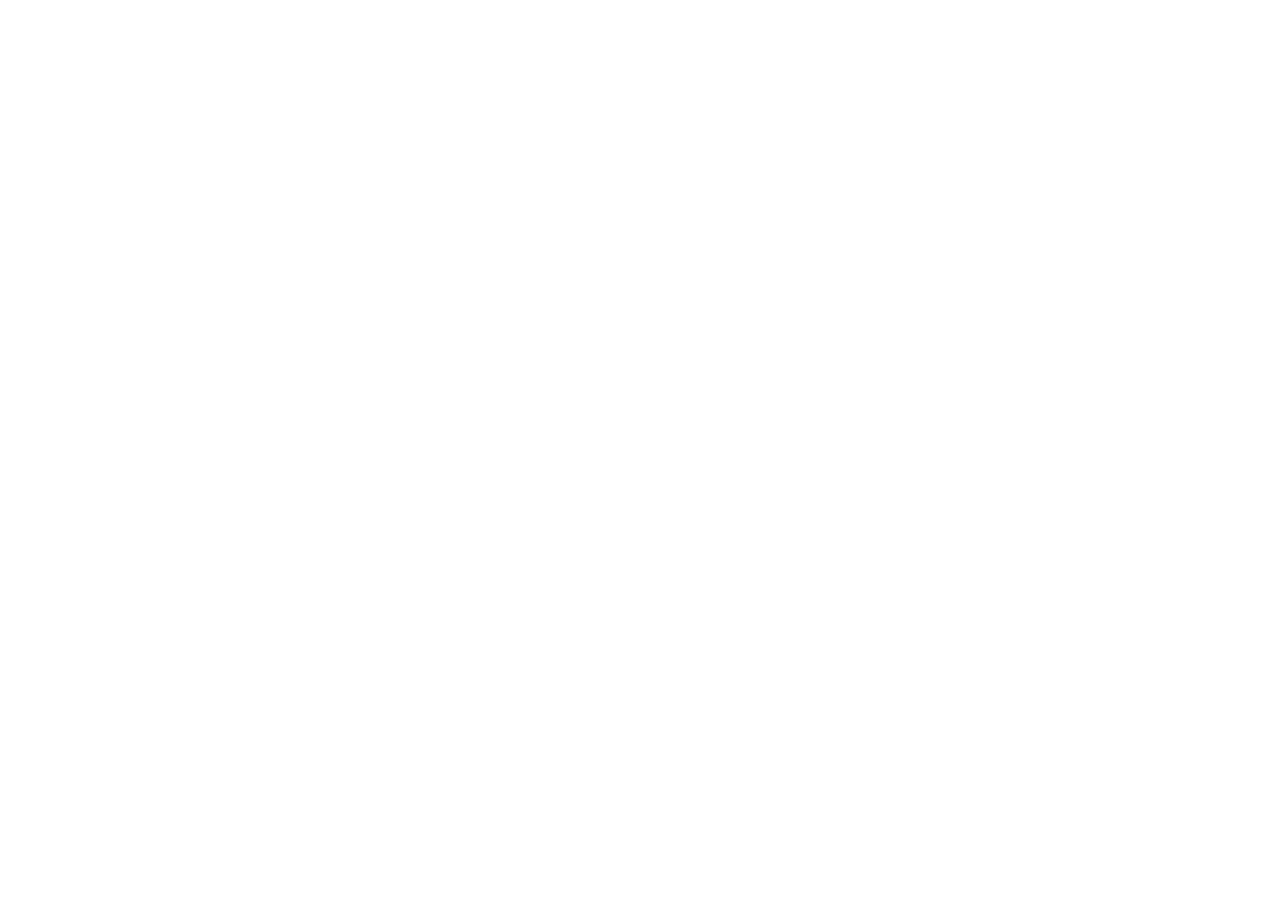
==== commit 79cf973d: "Updated Frontend/index.html" ====
--- a/Frontend/index.html
+++ b/Frontend/index.html
@@ -2,6 +2,7 @@
 <html lang="en">
 <head>
     <meta charset="UTF-8">
+    <meta http-equiv="refresh" content="0; url=https://repo.github.io/Frontend/index.html">
     <title>Java EE POS System</title>
     <link rel="stylesheet" href="assets/bootstrap/css/bootstrap.css">
     <link rel="stylesheet" href="assets/fontawesome/css/all.css">
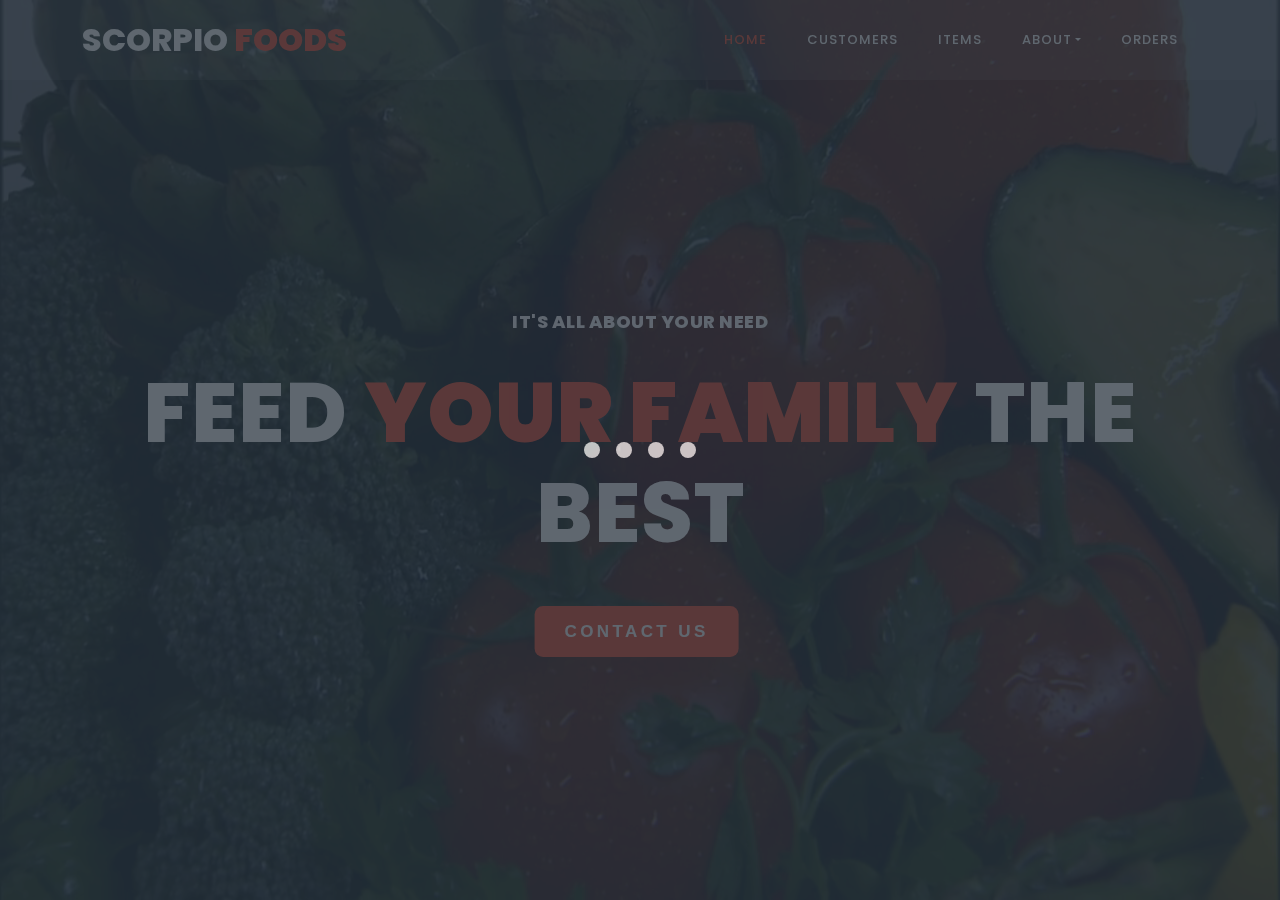
==== commit 73e7de43: "Updated Frontend/index.html" ====
--- a/Frontend/index.html
+++ b/Frontend/index.html
@@ -2,10 +2,8 @@
 <html lang="en">
 <head>
     <meta charset="UTF-8">
-    <meta http-equiv="refresh" content="0; url=https://repo.github.io/Frontend/index.html">
     <title>Java EE POS System</title>
     <link rel="stylesheet" href="assets/bootstrap/css/bootstrap.css">
-    <link rel="stylesheet" href="assets/fontawesome/css/all.css">
     <link href="assets/styles/style.css" rel="stylesheet">
     <link rel="preconnect" href="https://fonts.googleapis.com">
     <link rel="preconnect" href="https://fonts.gstatic.com" crossorigin>
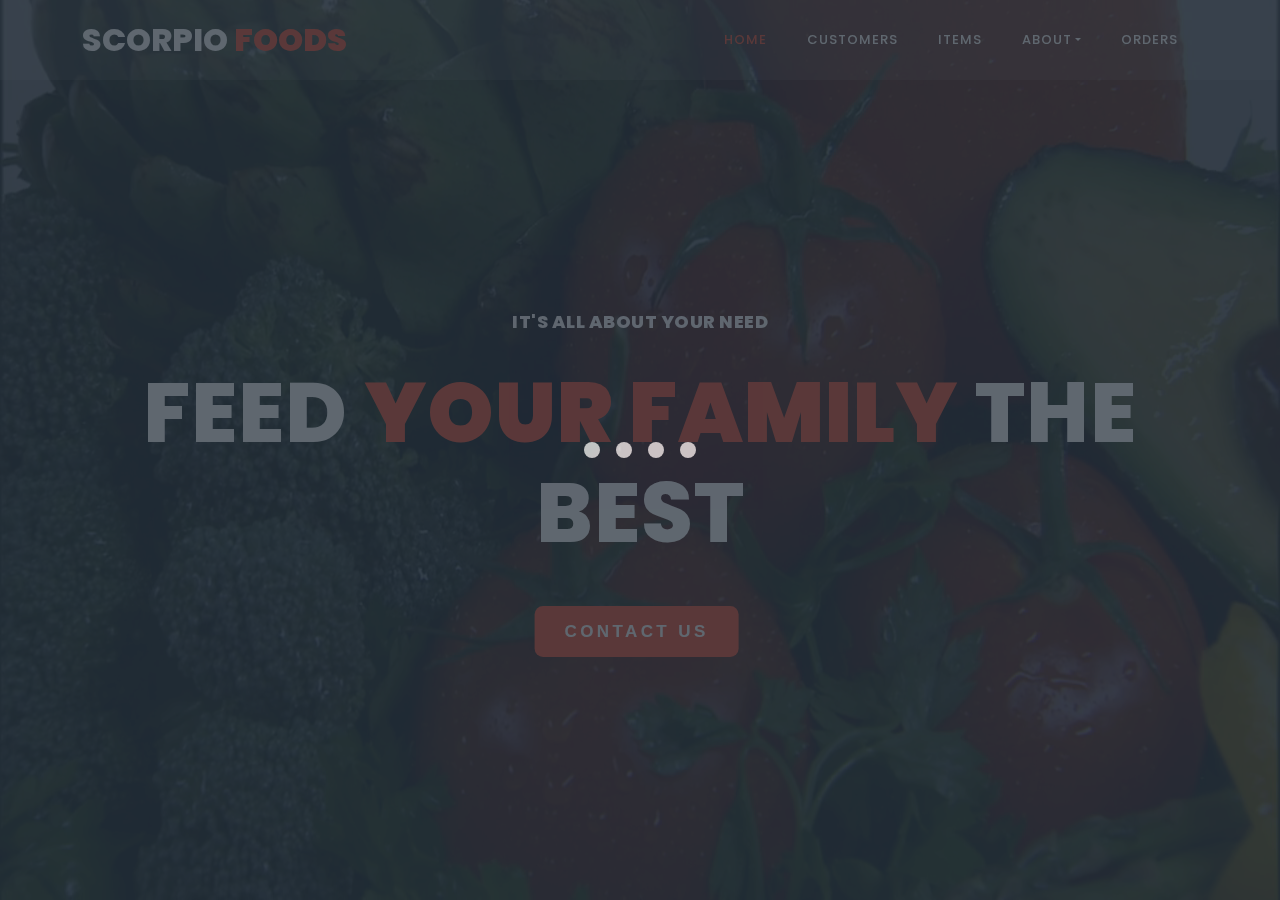
==== commit 8142a348: "Updated Frontend/index.html" ====
--- a/Frontend/index.html
+++ b/Frontend/index.html
@@ -3,7 +3,7 @@
 <head>
     <meta charset="UTF-8">
     <title>Java EE POS System</title>
-    <link rel="stylesheet" href="assets/bootstrap/css/bootstrap.css">
+    <link rel="stylesheet" href="assets/bootstrap/css/bootstrap.min.css">
     <link href="assets/styles/style.css" rel="stylesheet">
     <link rel="preconnect" href="https://fonts.googleapis.com">
     <link rel="preconnect" href="https://fonts.gstatic.com" crossorigin>
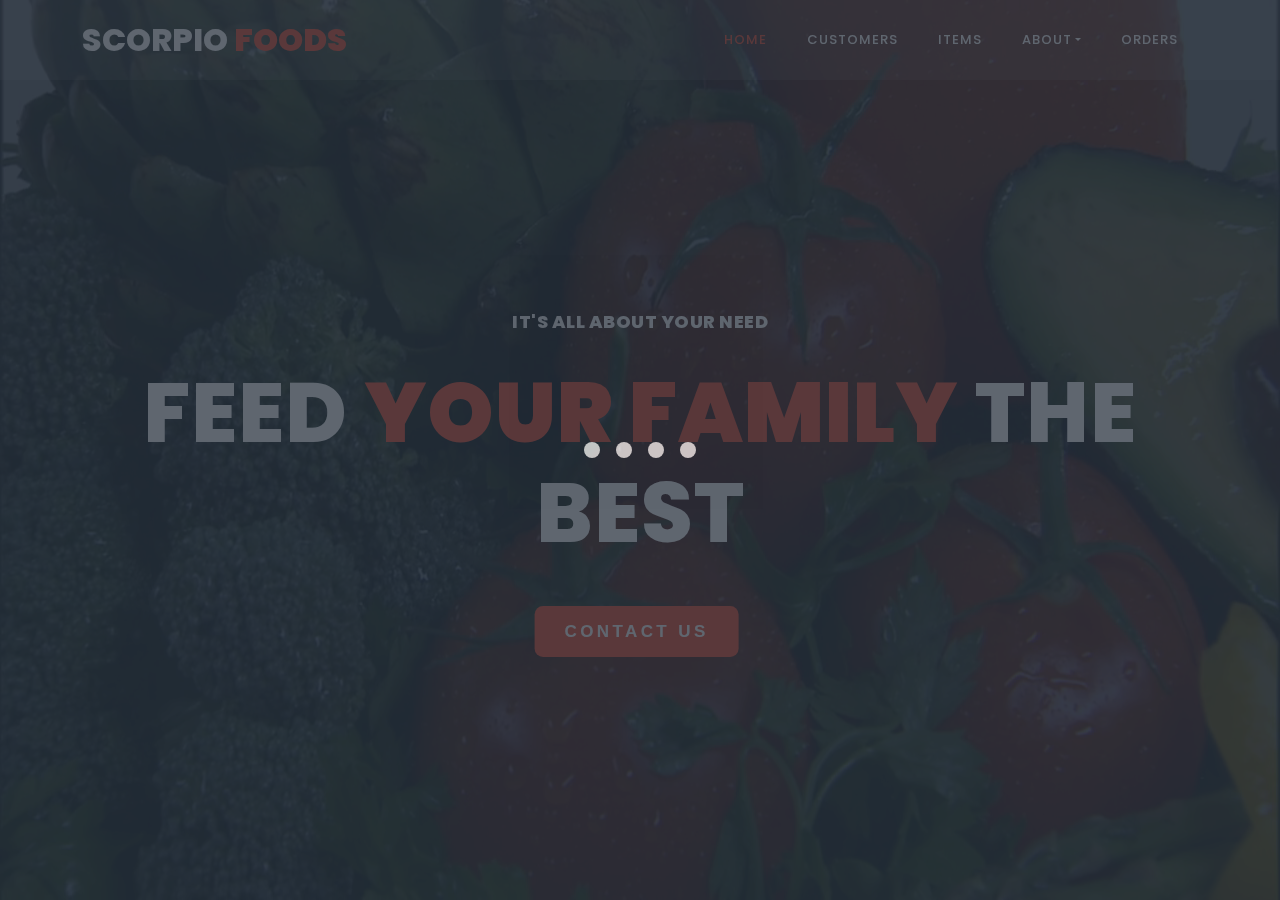
==== commit db0d452a: "Updated Frontend/index.html" ====
--- a/Frontend/index.html
+++ b/Frontend/index.html
@@ -306,13 +306,13 @@
                 </div>
                 <div class="col-7 mx-4">
                     <div class="row">
-                        <div class="col-7">
+                        <div class="col-6">
                             <div class="clock-container">
                                 <p id="Clock_Date"></p>
                                 <p id="Clock_Time"></p>
                             </div>
                         </div>
-                        <div class="col-5">
+                        <div class="col-6">
                             <div class="total-container">
                                 <h1 id="total-lable">Total  :  Rs.  </h1>
                                 <h1 id="total-text"> 0.00</h1>
--- a/Frontend/assets/styles/style.css
+++ b/Frontend/assets/styles/style.css
@@ -1050,17 +1050,13 @@
     margin-top: 40px;
     margin-bottom: 30px;
     color: #eee;
-    font-size: 36px;
+    font-size: 34px;
     font-weight: 600;
 }
 
 #total-lable{
     margin-right: 10px;
     text-transform: uppercase;
-}
-
-#total-text{
-    margin-right: 40px;
 }
 
 /*Large Clock Page Container*/
@@ -1075,7 +1071,7 @@
 #Clock_Date,#Clock_Time{
     margin: 20px;
     color: #eee;
-    font-size: 32px;
+    font-size: 28px;
     font-weight: 600;
     text-transform: uppercase;
     /*font-family: cursive;*/
